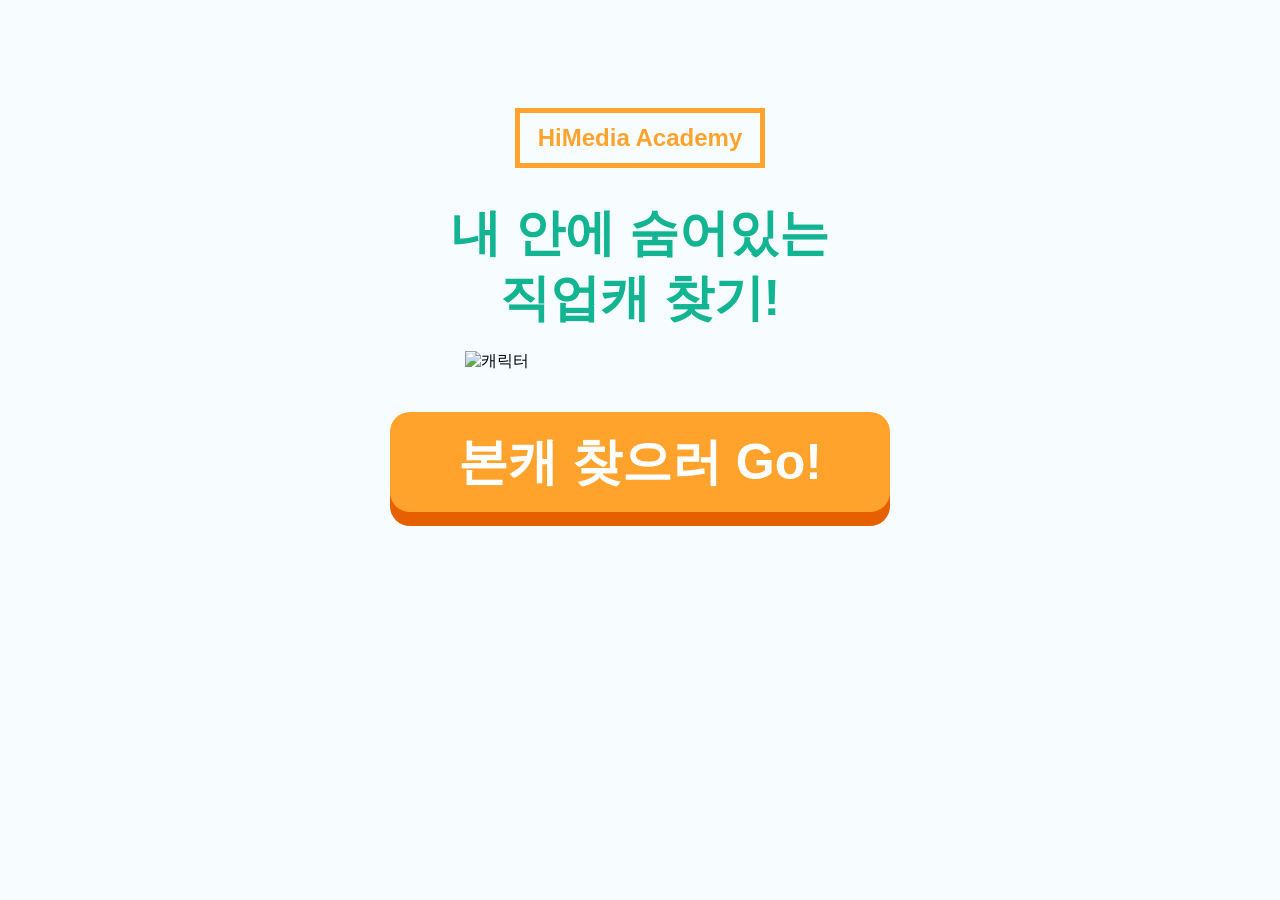
==== index.html @ fbc24400 "메인페이지 작업 완료" ====
<!DOCTYPE html>
<html lang="kr">
<head>
  <meta charset="UTF-8">
  <meta name="viewport" content="width=device-width, initial-scale=1.0">
  <!-- css 초기화, 구글에 reset .css cdn 으로 검색하기  -->
  <link rel="stylesheet" href="https://cdn.jsdelivr.net/npm/reset-css@5.0.2/reset.min.css" rel="stylesheet">
  <!-- 웹폰트 사용하기 -->
  <link rel="stylesheet" as="style" crossorigin href="https://cdn.jsdelivr.net/gh/orioncactus/pretendard@v1.3.9/dist/web/static/pretendard-dynamic-subset.min.css" />
  <!-- 사용자 정의 css 연결 -->
  <link rel="stylesheet" href="./css/common.css">
  <link rel="stylesheet" href="./css/home.css">
  <title>MBTI TEST APP</title>
</head>
<body>
  <h2 class="page-subtitle">
    HiMedia Academy
  </h2>
  <h1 class="page-title">
    내 안에 숨어있는<br>직업캐 찾기!
  </h1>
  <img src="./images/main_character.png" class="character" alt="캐릭터">
  <a href="./question.html" class="btn btn-orange">본캐 찾으러 Go!</a>
</body>
</html>
---- css/common.css ----
@import url("https://cdn.jsdelivr.net/gh/orioncactus/pretendard@v1.3.9/dist/web/variable/pretendardvariable-dynamic-subset.min.css");

body{
  font-family: "Pretendard Variable", sans-serif;
  word-break: keep-all;
  padding-top:80px;
  padding-bottom:80x;
}

img {
  display:block;
}

.page-title {
  font-size: 50px;
  font-weight:900;
  line-height:1.3;
  color:#13b491;
  text-align:center;
  margin-bottom:20px;
}

.page-subtitle {
  width:240px;
  height:50px;
  border:5px solid #ffa32d;
  font-size:24px;
  color:#ffa32d;
  margin-left:auto;
  margin-right:auto;
  margin-bottom:20px;

  /* 안에 글자 정렬 */
  display:flex;
  justify-content:center;
  align-items:center;
}

/* 앞으로 생성할 모든 버튼의 공통 적용 */
.btn {
  height:100px;
  max-width:500px;
  display:flex;
  justify-content:center;
  align-items:center;
  font-size:50px;
  font-weight:700;
  text-decoration:none;
  cursor:pointer;
  border-radius:20px;
  margin-bottom:40px;
  margin-left:auto;
  margin-right:auto;

  /* 애니메이션 효과 지정 */
  transition: all 0.3s ease;
}

.btn-orange {
  background:#ffa32d;
  color:#fff;
  box-shadow:0 14px 0 #e66000;;
}
.btn-orange:active {
  box-shadow:0 4px 0 #e66000;;
}
---- css/home.css ----
body{
  background:#f6fcff url('../images/main_bg.jpg') no-repeat center center / cover;
}

.character {
  width:100%;
  max-width:350px;
  margin-left:auto;
  margin-right:auto;
  margin-bottom: 40px;
}
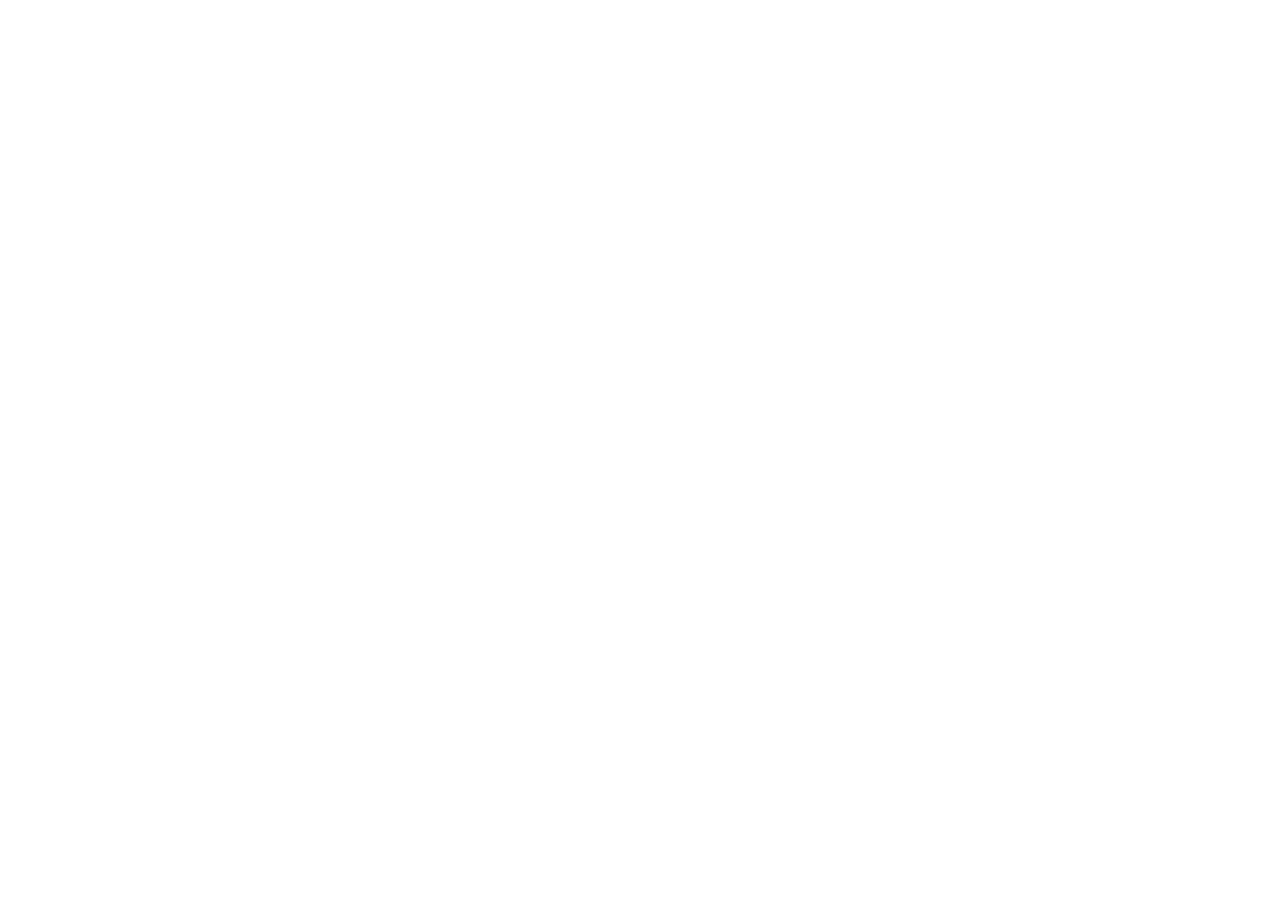
==== commit 23f7c252: "Add files via upload" ====
--- a/index.html
+++ b/index.html
@@ -1,25 +1 @@
-<!DOCTYPE html>
-<html lang="kr">
-<head>
-  <meta charset="UTF-8">
-  <meta name="viewport" content="width=device-width, initial-scale=1.0">
-  <!-- css 초기화, 구글에 reset .css cdn 으로 검색하기  -->
-  <link rel="stylesheet" href="https://cdn.jsdelivr.net/npm/reset-css@5.0.2/reset.min.css" rel="stylesheet">
-  <!-- 웹폰트 사용하기 -->
-  <link rel="stylesheet" as="style" crossorigin href="https://cdn.jsdelivr.net/gh/orioncactus/pretendard@v1.3.9/dist/web/static/pretendard-dynamic-subset.min.css" />
-  <!-- 사용자 정의 css 연결 -->
-  <link rel="stylesheet" href="./css/common.css">
-  <link rel="stylesheet" href="./css/home.css">
-  <title>MBTI TEST APP</title>
-</head>
-<body>
-  <h2 class="page-subtitle">
-    HiMedia Academy
-  </h2>
-  <h1 class="page-title">
-    내 안에 숨어있는<br>직업캐 찾기!
-  </h1>
-  <img src="./images/main_character.png" class="character" alt="캐릭터">
-  <a href="./question.html" class="btn btn-orange">본캐 찾으러 Go!</a>
-</body>
-</html>+<!doctype html><html lang="en"><head><meta charset="utf-8"/><link rel="icon" href="/favicon.ico"/><meta name="viewport" content="width=device-width,initial-scale=1"/><meta name="theme-color" content="#000000"/><meta name="description" content="Web site created using create-react-app"/><link rel="apple-touch-icon" href="/logo192.png"/><link rel="manifest" href="/manifest.json"/><title>React App</title><script defer="defer" src="/static/js/main.8a747cce.js"></script><link href="/static/css/main.49e081d5.css" rel="stylesheet"></head><body><noscript>You need to enable JavaScript to run this app.</noscript><div id="root"></div></body></html>
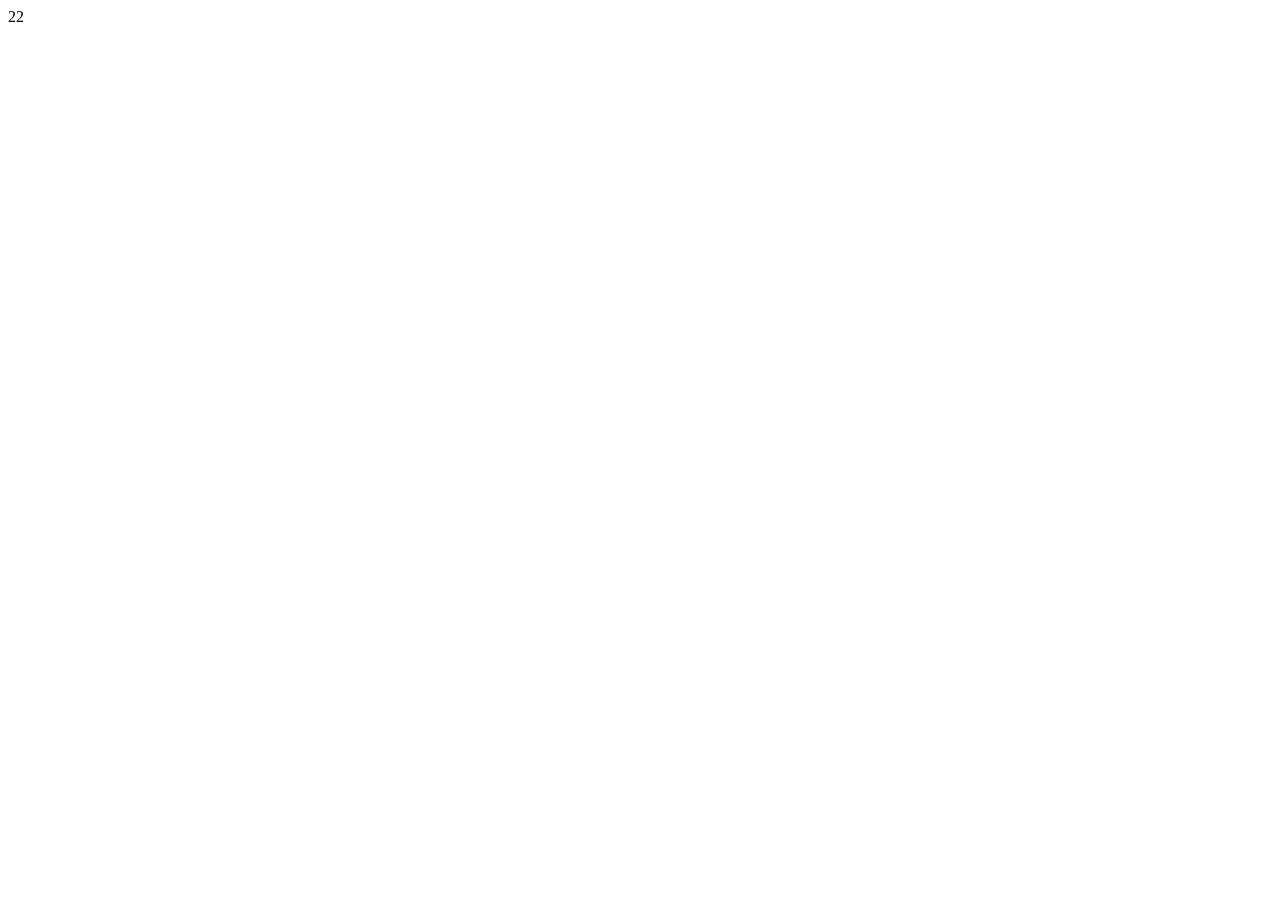
==== commit ddcf4747: "테스트" ====
--- a/index.html
+++ b/index.html
@@ -1 +1,28 @@
-<!doctype html><html lang="en"><head><meta charset="utf-8"/><link rel="icon" href="/favicon.ico"/><meta name="viewport" content="width=device-width,initial-scale=1"/><meta name="theme-color" content="#000000"/><meta name="description" content="Web site created using create-react-app"/><link rel="apple-touch-icon" href="/logo192.png"/><link rel="manifest" href="/manifest.json"/><title>React App</title><script defer="defer" src="/static/js/main.8a747cce.js"></script><link href="/static/css/main.49e081d5.css" rel="stylesheet"></head><body><noscript>You need to enable JavaScript to run this app.</noscript><div id="root"></div></body></html>+<!doctype html>
+<html lang="en">
+  <head>
+    <meta charset="UTF-8" />
+    <meta name="viewport" content="width=device-width, initial-scale=1.0" />
+    <!-- TODO: Set the document title to the name of your application -->
+    <title>프론트엔드 박세희 | 포트폴리오</title>
+    <meta name="description" content="Lovable Generated Project" />
+    <meta name="author" content="Lovable" />
+
+    <!-- TODO: Update og:title to match your application name -->
+    <meta property="og:title" content="Lovable App" />
+    <meta property="og:description" content="Lovable Generated Project" />
+    <meta property="og:type" content="website" />
+    <meta property="og:image" content="https://lovable.dev/opengraph-image-p98pqg.png" />
+
+    <meta name="twitter:card" content="summary_large_image" />
+    <meta name="twitter:site" content="@Lovable" />
+    <meta name="twitter:image" content="https://lovable.dev/opengraph-image-p98pqg.png" />
+  </head>
+
+  <body>
+    <div id="root"></div>
+    <script type="module" src="/src/main.tsx"></script>
+
+    22
+  </body>
+</html>
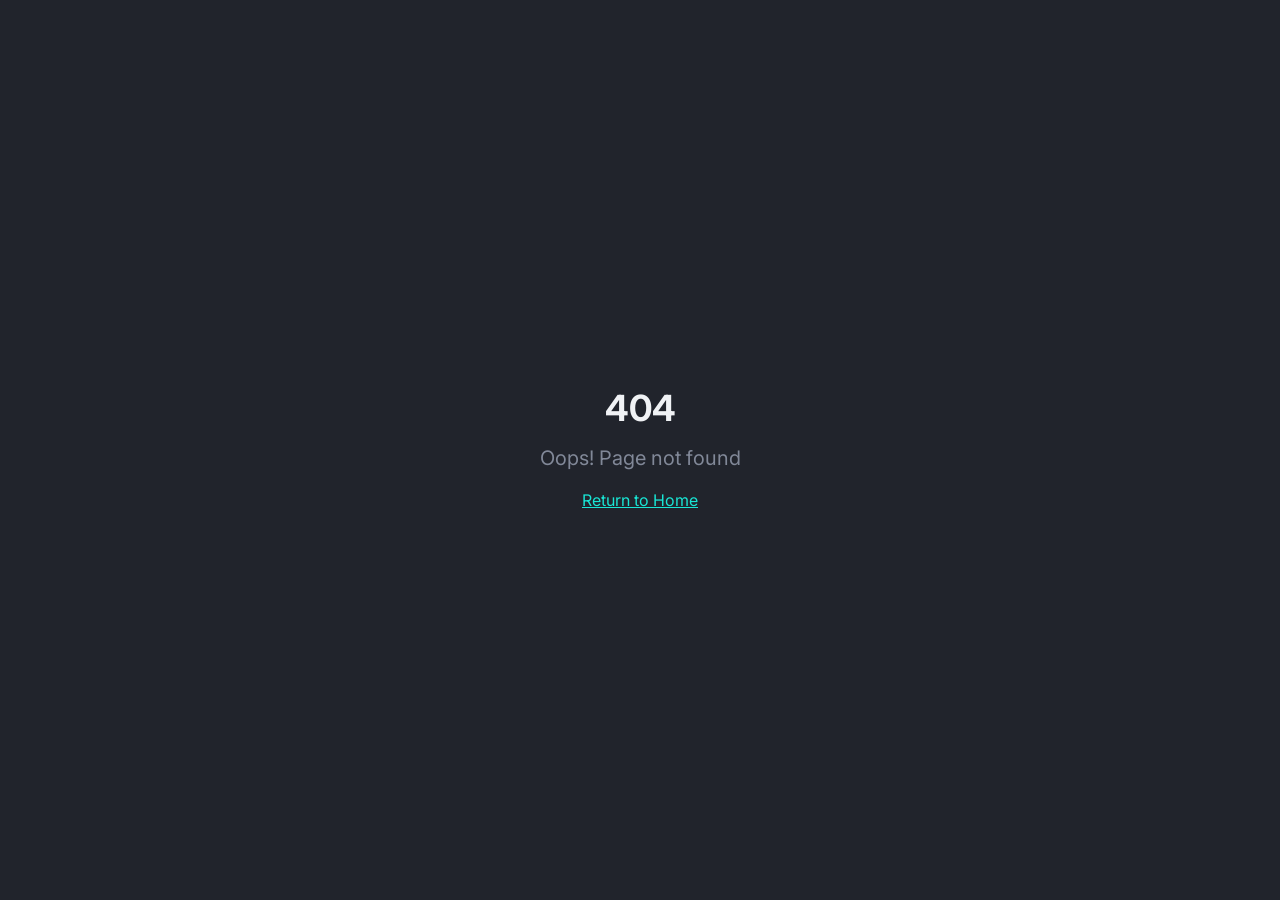
==== commit 6b0ef71a: "파일 업로드" ====
--- a/index.html
+++ b/index.html
@@ -1,28 +1,28 @@
-<!doctype html>
-<html lang="en">
-  <head>
-    <meta charset="UTF-8" />
-    <meta name="viewport" content="width=device-width, initial-scale=1.0" />
-    <!-- TODO: Set the document title to the name of your application -->
-    <title>프론트엔드 박세희 | 포트폴리오</title>
-    <meta name="description" content="Lovable Generated Project" />
-    <meta name="author" content="Lovable" />
-
-    <!-- TODO: Update og:title to match your application name -->
-    <meta property="og:title" content="Lovable App" />
-    <meta property="og:description" content="Lovable Generated Project" />
-    <meta property="og:type" content="website" />
-    <meta property="og:image" content="https://lovable.dev/opengraph-image-p98pqg.png" />
-
-    <meta name="twitter:card" content="summary_large_image" />
-    <meta name="twitter:site" content="@Lovable" />
-    <meta name="twitter:image" content="https://lovable.dev/opengraph-image-p98pqg.png" />
-  </head>
-
-  <body>
-    <div id="root"></div>
-    <script type="module" src="/src/main.tsx"></script>
-
-    22
-  </body>
-</html>
+<!doctype html>
+<html lang="en">
+  <head>
+    <meta charset="UTF-8" />
+    <meta name="viewport" content="width=device-width, initial-scale=1.0" />
+    <!-- TODO: Set the document title to the name of your application -->
+    <title>프론트엔드 박세희 | 포트폴리오</title>
+    <meta name="description" content="Lovable Generated Project" />
+    <meta name="author" content="Lovable" />
+
+    <!-- TODO: Update og:title to match your application name -->
+    <meta property="og:title" content="Lovable App" />
+    <meta property="og:description" content="Lovable Generated Project" />
+    <meta property="og:type" content="website" />
+    <meta property="og:image" content="https://lovable.dev/opengraph-image-p98pqg.png" />
+
+    <meta name="twitter:card" content="summary_large_image" />
+    <meta name="twitter:site" content="@Lovable" />
+    <meta name="twitter:image" content="https://lovable.dev/opengraph-image-p98pqg.png" />
+    <script type="module" crossorigin src="/assets/index-B6vOrugi.js"></script>
+    <link rel="stylesheet" crossorigin href="/assets/index-DRwrF8sv.css">
+  </head>
+
+  <body>
+    <div id="root"></div>+
+  </body>
+</html>
--- a/assets/index-DRwrF8sv.css
+++ b/assets/index-DRwrF8sv.css
@@ -0,0 +1 @@
+@import"https://fonts.googleapis.com/css2?family=JetBrains+Mono:wght@400;500;600;700&family=Inter:wght@300;400;500;600;700&display=swap";*,:before,:after{--tw-border-spacing-x: 0;--tw-border-spacing-y: 0;--tw-translate-x: 0;--tw-translate-y: 0;--tw-rotate: 0;--tw-skew-x: 0;--tw-skew-y: 0;--tw-scale-x: 1;--tw-scale-y: 1;--tw-pan-x: ;--tw-pan-y: ;--tw-pinch-zoom: ;--tw-scroll-snap-strictness: proximity;--tw-gradient-from-position: ;--tw-gradient-via-position: ;--tw-gradient-to-position: ;--tw-ordinal: ;--tw-slashed-zero: ;--tw-numeric-figure: ;--tw-numeric-spacing: ;--tw-numeric-fraction: ;--tw-ring-inset: ;--tw-ring-offset-width: 0px;--tw-ring-offset-color: #fff;--tw-ring-color: rgb(59 130 246 / .5);--tw-ring-offset-shadow: 0 0 #0000;--tw-ring-shadow: 0 0 #0000;--tw-shadow: 0 0 #0000;--tw-shadow-colored: 0 0 #0000;--tw-blur: ;--tw-brightness: ;--tw-contrast: ;--tw-grayscale: ;--tw-hue-rotate: ;--tw-invert: ;--tw-saturate: ;--tw-sepia: ;--tw-drop-shadow: ;--tw-backdrop-blur: ;--tw-backdrop-brightness: ;--tw-backdrop-contrast: ;--tw-backdrop-grayscale: ;--tw-backdrop-hue-rotate: ;--tw-backdrop-invert: ;--tw-backdrop-opacity: ;--tw-backdrop-saturate: ;--tw-backdrop-sepia: ;--tw-contain-size: ;--tw-contain-layout: ;--tw-contain-paint: ;--tw-contain-style: }::backdrop{--tw-border-spacing-x: 0;--tw-border-spacing-y: 0;--tw-translate-x: 0;--tw-translate-y: 0;--tw-rotate: 0;--tw-skew-x: 0;--tw-skew-y: 0;--tw-scale-x: 1;--tw-scale-y: 1;--tw-pan-x: ;--tw-pan-y: ;--tw-pinch-zoom: ;--tw-scroll-snap-strictness: proximity;--tw-gradient-from-position: ;--tw-gradient-via-position: ;--tw-gradient-to-position: ;--tw-ordinal: ;--tw-slashed-zero: ;--tw-numeric-figure: ;--tw-numeric-spacing: ;--tw-numeric-fraction: ;--tw-ring-inset: ;--tw-ring-offset-width: 0px;--tw-ring-offset-color: #fff;--tw-ring-color: rgb(59 130 246 / .5);--tw-ring-offset-shadow: 0 0 #0000;--tw-ring-shadow: 0 0 #0000;--tw-shadow: 0 0 #0000;--tw-shadow-colored: 0 0 #0000;--tw-blur: ;--tw-brightness: ;--tw-contrast: ;--tw-grayscale: ;--tw-hue-rotate: ;--tw-invert: ;--tw-saturate: ;--tw-sepia: ;--tw-drop-shadow: ;--tw-backdrop-blur: ;--tw-backdrop-brightness: ;--tw-backdrop-contrast: ;--tw-backdrop-grayscale: ;--tw-backdrop-hue-rotate: ;--tw-backdrop-invert: ;--tw-backdrop-opacity: ;--tw-backdrop-saturate: ;--tw-backdrop-sepia: ;--tw-contain-size: ;--tw-contain-layout: ;--tw-contain-paint: ;--tw-contain-style: }*,:before,:after{box-sizing:border-box;border-width:0;border-style:solid;border-color:#e5e7eb}:before,:after{--tw-content: ""}html,:host{line-height:1.5;-webkit-text-size-adjust:100%;-moz-tab-size:4;-o-tab-size:4;tab-size:4;font-family:Inter,sans-serif;font-feature-settings:normal;font-variation-settings:normal;-webkit-tap-highlight-color:transparent}body{margin:0;line-height:inherit}hr{height:0;color:inherit;border-top-width:1px}abbr:where([title]){-webkit-text-decoration:underline dotted;text-decoration:underline dotted}h1,h2,h3,h4,h5,h6{font-size:inherit;font-weight:inherit}a{color:inherit;text-decoration:inherit}b,strong{font-weight:bolder}code,kbd,samp,pre{font-family:JetBrains Mono,monospace;font-feature-settings:normal;font-variation-settings:normal;font-size:1em}small{font-size:80%}sub,sup{font-size:75%;line-height:0;position:relative;vertical-align:baseline}sub{bottom:-.25em}sup{top:-.5em}table{text-indent:0;border-color:inherit;border-collapse:collapse}button,input,optgroup,select,textarea{font-family:inherit;font-feature-settings:inherit;font-variation-settings:inherit;font-size:100%;font-weight:inherit;line-height:inherit;letter-spacing:inherit;color:inherit;margin:0;padding:0}button,select{text-transform:none}button,input:where([type=button]),input:where([type=reset]),input:where([type=submit]){-webkit-appearance:button;background-color:transparent;background-image:none}:-moz-focusring{outline:auto}:-moz-ui-invalid{box-shadow:none}progress{vertical-align:baseline}::-webkit-inner-spin-button,::-webkit-outer-spin-button{height:auto}[type=search]{-webkit-appearance:textfield;outline-offset:-2px}::-webkit-search-decoration{-webkit-appearance:none}::-webkit-file-upload-button{-webkit-appearance:button;font:inherit}summary{display:list-item}blockquote,dl,dd,h1,h2,h3,h4,h5,h6,hr,figure,p,pre{margin:0}fieldset{margin:0;padding:0}legend{padding:0}ol,ul,menu{list-style:none;margin:0;padding:0}dialog{padding:0}textarea{resize:vertical}input::-moz-placeholder,textarea::-moz-placeholder{opacity:1;color:#9ca3af}input::placeholder,textarea::placeholder{opacity:1;color:#9ca3af}button,[role=button]{cursor:pointer}:disabled{cursor:default}img,svg,video,canvas,audio,iframe,embed,object{display:block;vertical-align:middle}img,video{max-width:100%;height:auto}[hidden]:where(:not([hidden=until-found])){display:none}:root{--background: 220 20% 4%;--foreground: 210 20% 95%;--card: 220 20% 7%;--card-foreground: 210 20% 95%;--popover: 220 20% 7%;--popover-foreground: 210 20% 95%;--primary: 175 80% 50%;--primary-foreground: 220 20% 4%;--secondary: 220 20% 12%;--secondary-foreground: 210 20% 95%;--muted: 220 15% 15%;--muted-foreground: 220 10% 55%;--accent: 175 80% 50%;--accent-foreground: 220 20% 4%;--destructive: 0 84.2% 60.2%;--destructive-foreground: 210 40% 98%;--border: 220 15% 18%;--input: 220 15% 18%;--ring: 175 80% 50%;--radius: .75rem;--font-sans: "Inter", sans-serif;--font-mono: "JetBrains Mono", monospace;--gradient-accent: linear-gradient(135deg, hsl(175 80% 50%), hsl(200 80% 60%));--gradient-subtle: linear-gradient(180deg, hsl(220 20% 7%), hsl(220 20% 4%));--shadow-glow: 0 0 40px hsl(175 80% 50% / .15)}*{border-color:hsl(var(--border))}html{scroll-behavior:smooth}body{background-color:hsl(var(--background));font-family:Inter,sans-serif;color:hsl(var(--foreground));-webkit-font-smoothing:antialiased;-moz-osx-font-smoothing:grayscale;font-family:var(--font-sans)}.font-mono{font-family:var(--font-mono)}.text-gradient{-webkit-background-clip:text;background-clip:text;color:transparent;background-image:var(--gradient-accent)}.section-container{margin-left:auto;margin-right:auto;max-width:64rem;padding:6rem 1.5rem}.card-hover{transition-property:all;transition-timing-function:cubic-bezier(.4,0,.2,1);transition-duration:.3s;animation-duration:.3s}.card-hover:hover{border-color:hsl(var(--primary) / .5);--tw-shadow: 0 10px 15px -3px rgb(0 0 0 / .1), 0 4px 6px -4px rgb(0 0 0 / .1);--tw-shadow-colored: 0 10px 15px -3px var(--tw-shadow-color), 0 4px 6px -4px var(--tw-shadow-color);box-shadow:var(--tw-ring-offset-shadow, 0 0 #0000),var(--tw-ring-shadow, 0 0 #0000),var(--tw-shadow)}.card-hover:hover{box-shadow:var(--shadow-glow)}.nav-link{font-family:var(--font-mono);font-family:JetBrains Mono,monospace;font-size:.875rem;line-height:1.25rem;color:hsl(var(--muted-foreground));transition-property:color,background-color,border-color,text-decoration-color,fill,stroke;transition-timing-function:cubic-bezier(.4,0,.2,1);transition-duration:.2s;animation-duration:.2s}.nav-link:hover{color:hsl(var(--primary))}.skill-tag{font-family:var(--font-mono);border-radius:9999px;border-width:1px;border-color:hsl(var(--border));background-color:hsl(var(--secondary));padding:.5rem 1rem;font-family:JetBrains Mono,monospace;font-size:.875rem;line-height:1.25rem;color:hsl(var(--foreground))}.sr-only{position:absolute;width:1px;height:1px;padding:0;margin:-1px;overflow:hidden;clip:rect(0,0,0,0);white-space:nowrap;border-width:0}.pointer-events-none{pointer-events:none}.pointer-events-auto{pointer-events:auto}.visible{visibility:visible}.invisible{visibility:hidden}.fixed{position:fixed}.absolute{position:absolute}.relative{position:relative}.-inset-1{top:-.25rem;right:-.25rem;bottom:-.25rem;left:-.25rem}.inset-0{top:0;right:0;bottom:0;left:0}.inset-x-0{left:0;right:0}.inset-y-0{top:0;bottom:0}.-bottom-12{bottom:-3rem}.-left-12{left:-3rem}.-right-12{right:-3rem}.-top-12{top:-3rem}.bottom-0{bottom:0}.bottom-10{bottom:2.5rem}.left-0{left:0}.left-1{left:.25rem}.left-1\/2{left:50%}.left-2{left:.5rem}.left-\[50\%\]{left:50%}.right-0{right:0}.right-1{right:.25rem}.right-2{right:.5rem}.right-3{right:.75rem}.right-4{right:1rem}.top-0{top:0}.top-1\.5{top:.375rem}.top-1\/2{top:50%}.top-1\/4{top:25%}.top-2{top:.5rem}.top-3\.5{top:.875rem}.top-4{top:1rem}.top-\[1px\]{top:1px}.top-\[50\%\]{top:50%}.top-\[60\%\]{top:60%}.top-full{top:100%}.-z-10{z-index:-10}.z-10{z-index:10}.z-20{z-index:20}.z-50{z-index:50}.z-\[100\]{z-index:100}.z-\[1\]{z-index:1}.-mx-1{margin-left:-.25rem;margin-right:-.25rem}.mx-2{margin-left:.5rem;margin-right:.5rem}.mx-3\.5{margin-left:.875rem;margin-right:.875rem}.mx-auto{margin-left:auto;margin-right:auto}.my-0\.5{margin-top:.125rem;margin-bottom:.125rem}.my-1{margin-top:.25rem;margin-bottom:.25rem}.-ml-4{margin-left:-1rem}.-mt-4{margin-top:-1rem}.mb-1{margin-bottom:.25rem}.mb-12{margin-bottom:3rem}.mb-2{margin-bottom:.5rem}.mb-3{margin-bottom:.75rem}.mb-4{margin-bottom:1rem}.mb-6{margin-bottom:1.5rem}.mb-8{margin-bottom:2rem}.ml-1{margin-left:.25rem}.ml-auto{margin-left:auto}.mr-2{margin-right:.5rem}.mt-1\.5{margin-top:.375rem}.mt-2{margin-top:.5rem}.mt-24{margin-top:6rem}.mt-4{margin-top:1rem}.mt-8{margin-top:2rem}.mt-auto{margin-top:auto}.line-clamp-2{overflow:hidden;display:-webkit-box;-webkit-box-orient:vertical;-webkit-line-clamp:2}.block{display:block}.inline-block{display:inline-block}.flex{display:flex}.inline-flex{display:inline-flex}.table{display:table}.grid{display:grid}.hidden{display:none}.aspect-square{aspect-ratio:1 / 1}.aspect-video{aspect-ratio:16 / 9}.size-4{width:1rem;height:1rem}.h-1\.5{height:.375rem}.h-10{height:2.5rem}.h-11{height:2.75rem}.h-12{height:3rem}.h-2{height:.5rem}.h-2\.5{height:.625rem}.h-3{height:.75rem}.h-3\.5{height:.875rem}.h-4{height:1rem}.h-5{height:1.25rem}.h-6{height:1.5rem}.h-64{height:16rem}.h-7{height:1.75rem}.h-8{height:2rem}.h-9{height:2.25rem}.h-\[1px\]{height:1px}.h-\[600px\]{height:600px}.h-\[var\(--radix-navigation-menu-viewport-height\)\]{height:var(--radix-navigation-menu-viewport-height)}.h-\[var\(--radix-select-trigger-height\)\]{height:var(--radix-select-trigger-height)}.h-auto{height:auto}.h-full{height:100%}.h-px{height:1px}.h-svh{height:100svh}.max-h-96{max-height:24rem}.max-h-\[300px\]{max-height:300px}.max-h-screen{max-height:100vh}.min-h-0{min-height:0px}.min-h-\[80px\]{min-height:80px}.min-h-screen{min-height:100vh}.min-h-svh{min-height:100svh}.w-0{width:0px}.w-1{width:.25rem}.w-10{width:2.5rem}.w-11{width:2.75rem}.w-2{width:.5rem}.w-2\.5{width:.625rem}.w-3{width:.75rem}.w-3\.5{width:.875rem}.w-3\/4{width:75%}.w-4{width:1rem}.w-5{width:1.25rem}.w-6{width:1.5rem}.w-64{width:16rem}.w-7{width:1.75rem}.w-72{width:18rem}.w-8{width:2rem}.w-9{width:2.25rem}.w-\[--sidebar-width\]{width:var(--sidebar-width)}.w-\[100px\]{width:100px}.w-\[1px\]{width:1px}.w-\[600px\]{width:600px}.w-auto{width:auto}.w-full{width:100%}.w-max{width:-moz-max-content;width:max-content}.w-px{width:1px}.min-w-0{min-width:0px}.min-w-5{min-width:1.25rem}.min-w-\[12rem\]{min-width:12rem}.min-w-\[8rem\]{min-width:8rem}.min-w-\[var\(--radix-select-trigger-width\)\]{min-width:var(--radix-select-trigger-width)}.max-w-2xl{max-width:42rem}.max-w-5xl{max-width:64rem}.max-w-\[--skeleton-width\]{max-width:var(--skeleton-width)}.max-w-lg{max-width:32rem}.max-w-max{max-width:-moz-max-content;max-width:max-content}.flex-1{flex:1 1 0%}.shrink-0{flex-shrink:0}.grow{flex-grow:1}.grow-0{flex-grow:0}.basis-full{flex-basis:100%}.caption-bottom{caption-side:bottom}.border-collapse{border-collapse:collapse}.-translate-x-1\/2{--tw-translate-x: -50%;transform:translate(var(--tw-translate-x),var(--tw-translate-y)) rotate(var(--tw-rotate)) skew(var(--tw-skew-x)) skewY(var(--tw-skew-y)) scaleX(var(--tw-scale-x)) scaleY(var(--tw-scale-y))}.-translate-x-px{--tw-translate-x: -1px;transform:translate(var(--tw-translate-x),var(--tw-translate-y)) rotate(var(--tw-rotate)) skew(var(--tw-skew-x)) skewY(var(--tw-skew-y)) scaleX(var(--tw-scale-x)) scaleY(var(--tw-scale-y))}.-translate-y-1\/2{--tw-translate-y: -50%;transform:translate(var(--tw-translate-x),var(--tw-translate-y)) rotate(var(--tw-rotate)) skew(var(--tw-skew-x)) skewY(var(--tw-skew-y)) scaleX(var(--tw-scale-x)) scaleY(var(--tw-scale-y))}.translate-x-4{--tw-translate-x: 1rem;transform:translate(var(--tw-translate-x),var(--tw-translate-y)) rotate(var(--tw-rotate)) skew(var(--tw-skew-x)) skewY(var(--tw-skew-y)) scaleX(var(--tw-scale-x)) scaleY(var(--tw-scale-y))}.translate-x-\[-50\%\]{--tw-translate-x: -50%;transform:translate(var(--tw-translate-x),var(--tw-translate-y)) rotate(var(--tw-rotate)) skew(var(--tw-skew-x)) skewY(var(--tw-skew-y)) scaleX(var(--tw-scale-x)) scaleY(var(--tw-scale-y))}.translate-x-px{--tw-translate-x: 1px;transform:translate(var(--tw-translate-x),var(--tw-translate-y)) rotate(var(--tw-rotate)) skew(var(--tw-skew-x)) skewY(var(--tw-skew-y)) scaleX(var(--tw-scale-x)) scaleY(var(--tw-scale-y))}.translate-y-4{--tw-translate-y: 1rem;transform:translate(var(--tw-translate-x),var(--tw-translate-y)) rotate(var(--tw-rotate)) skew(var(--tw-skew-x)) skewY(var(--tw-skew-y)) scaleX(var(--tw-scale-x)) scaleY(var(--tw-scale-y))}.translate-y-\[-50\%\]{--tw-translate-y: -50%;transform:translate(var(--tw-translate-x),var(--tw-translate-y)) rotate(var(--tw-rotate)) skew(var(--tw-skew-x)) skewY(var(--tw-skew-y)) scaleX(var(--tw-scale-x)) scaleY(var(--tw-scale-y))}.rotate-45{--tw-rotate: 45deg;transform:translate(var(--tw-translate-x),var(--tw-translate-y)) rotate(var(--tw-rotate)) skew(var(--tw-skew-x)) skewY(var(--tw-skew-y)) scaleX(var(--tw-scale-x)) scaleY(var(--tw-scale-y))}.rotate-90{--tw-rotate: 90deg;transform:translate(var(--tw-translate-x),var(--tw-translate-y)) rotate(var(--tw-rotate)) skew(var(--tw-skew-x)) skewY(var(--tw-skew-y)) scaleX(var(--tw-scale-x)) scaleY(var(--tw-scale-y))}.transform{transform:translate(var(--tw-translate-x),var(--tw-translate-y)) rotate(var(--tw-rotate)) skew(var(--tw-skew-x)) skewY(var(--tw-skew-y)) scaleX(var(--tw-scale-x)) scaleY(var(--tw-scale-y))}@keyframes pulse{50%{opacity:.5}}.animate-pulse{animation:pulse 2s cubic-bezier(.4,0,.6,1) infinite}.cursor-default{cursor:default}.cursor-pointer{cursor:pointer}.touch-none{touch-action:none}.select-none{-webkit-user-select:none;-moz-user-select:none;user-select:none}.list-none{list-style-type:none}.grid-cols-2{grid-template-columns:repeat(2,minmax(0,1fr))}.flex-row{flex-direction:row}.flex-col{flex-direction:column}.flex-col-reverse{flex-direction:column-reverse}.flex-wrap{flex-wrap:wrap}.items-start{align-items:flex-start}.items-end{align-items:flex-end}.items-center{align-items:center}.items-stretch{align-items:stretch}.justify-center{justify-content:center}.justify-between{justify-content:space-between}.gap-1{gap:.25rem}.gap-1\.5{gap:.375rem}.gap-2{gap:.5rem}.gap-3{gap:.75rem}.gap-4{gap:1rem}.gap-6{gap:1.5rem}.gap-8{gap:2rem}.space-x-1>:not([hidden])~:not([hidden]){--tw-space-x-reverse: 0;margin-right:calc(.25rem * var(--tw-space-x-reverse));margin-left:calc(.25rem * calc(1 - var(--tw-space-x-reverse)))}.space-x-4>:not([hidden])~:not([hidden]){--tw-space-x-reverse: 0;margin-right:calc(1rem * var(--tw-space-x-reverse));margin-left:calc(1rem * calc(1 - var(--tw-space-x-reverse)))}.space-y-1>:not([hidden])~:not([hidden]){--tw-space-y-reverse: 0;margin-top:calc(.25rem * calc(1 - var(--tw-space-y-reverse)));margin-bottom:calc(.25rem * var(--tw-space-y-reverse))}.space-y-1\.5>:not([hidden])~:not([hidden]){--tw-space-y-reverse: 0;margin-top:calc(.375rem * calc(1 - var(--tw-space-y-reverse)));margin-bottom:calc(.375rem * var(--tw-space-y-reverse))}.space-y-16>:not([hidden])~:not([hidden]){--tw-space-y-reverse: 0;margin-top:calc(4rem * calc(1 - var(--tw-space-y-reverse)));margin-bottom:calc(4rem * var(--tw-space-y-reverse))}.space-y-2>:not([hidden])~:not([hidden]){--tw-space-y-reverse: 0;margin-top:calc(.5rem * calc(1 - var(--tw-space-y-reverse)));margin-bottom:calc(.5rem * var(--tw-space-y-reverse))}.space-y-3>:not([hidden])~:not([hidden]){--tw-space-y-reverse: 0;margin-top:calc(.75rem * calc(1 - var(--tw-space-y-reverse)));margin-bottom:calc(.75rem * var(--tw-space-y-reverse))}.space-y-4>:not([hidden])~:not([hidden]){--tw-space-y-reverse: 0;margin-top:calc(1rem * calc(1 - var(--tw-space-y-reverse)));margin-bottom:calc(1rem * var(--tw-space-y-reverse))}.overflow-auto{overflow:auto}.overflow-hidden{overflow:hidden}.overflow-y-auto{overflow-y:auto}.overflow-x-hidden{overflow-x:hidden}.whitespace-nowrap{white-space:nowrap}.break-words{overflow-wrap:break-word}.rounded{border-radius:.25rem}.rounded-\[2px\]{border-radius:2px}.rounded-\[inherit\]{border-radius:inherit}.rounded-full{border-radius:9999px}.rounded-lg{border-radius:var(--radius)}.rounded-md{border-radius:calc(var(--radius) - 2px)}.rounded-sm{border-radius:calc(var(--radius) - 4px)}.rounded-t-\[10px\]{border-top-left-radius:10px;border-top-right-radius:10px}.rounded-tl-sm{border-top-left-radius:calc(var(--radius) - 4px)}.border{border-width:1px}.border-2{border-width:2px}.border-\[1\.5px\]{border-width:1.5px}.border-y{border-top-width:1px;border-bottom-width:1px}.border-b{border-bottom-width:1px}.border-l{border-left-width:1px}.border-r{border-right-width:1px}.border-t{border-top-width:1px}.border-dashed{border-style:dashed}.border-\[--color-border\]{border-color:var(--color-border)}.border-border{border-color:hsl(var(--border))}.border-border\/50{border-color:hsl(var(--border) / .5)}.border-destructive{border-color:hsl(var(--destructive))}.border-destructive\/50{border-color:hsl(var(--destructive) / .5)}.border-input{border-color:hsl(var(--input))}.border-primary{border-color:hsl(var(--primary))}.border-primary\/30{border-color:hsl(var(--primary) / .3)}.border-transparent{border-color:transparent}.border-l-transparent{border-left-color:transparent}.border-t-transparent{border-top-color:transparent}.bg-\[--color-bg\]{background-color:var(--color-bg)}.bg-accent{background-color:hsl(var(--accent))}.bg-background{background-color:hsl(var(--background))}.bg-background\/80{background-color:hsl(var(--background) / .8)}.bg-black\/80{background-color:#000c}.bg-border{background-color:hsl(var(--border))}.bg-card{background-color:hsl(var(--card))}.bg-card\/50{background-color:hsl(var(--card) / .5)}.bg-destructive{background-color:hsl(var(--destructive))}.bg-foreground{background-color:hsl(var(--foreground))}.bg-muted{background-color:hsl(var(--muted))}.bg-muted\/50{background-color:hsl(var(--muted) / .5)}.bg-popover{background-color:hsl(var(--popover))}.bg-primary{background-color:hsl(var(--primary))}.bg-primary\/10{background-color:hsl(var(--primary) / .1)}.bg-secondary{background-color:hsl(var(--secondary))}.bg-secondary\/30{background-color:hsl(var(--secondary) / .3)}.bg-transparent{background-color:transparent}.bg-gradient-to-br{background-image:linear-gradient(to bottom right,var(--tw-gradient-stops))}.bg-gradient-to-r{background-image:linear-gradient(to right,var(--tw-gradient-stops))}.bg-gradient-to-t{background-image:linear-gradient(to top,var(--tw-gradient-stops))}.from-black\/60{--tw-gradient-from: rgb(0 0 0 / .6) var(--tw-gradient-from-position);--tw-gradient-to: rgb(0 0 0 / 0) var(--tw-gradient-to-position);--tw-gradient-stops: var(--tw-gradient-from), var(--tw-gradient-to)}.from-cyan-500\/20{--tw-gradient-from: rgb(6 182 212 / .2) var(--tw-gradient-from-position);--tw-gradient-to: rgb(6 182 212 / 0) var(--tw-gradient-to-position);--tw-gradient-stops: var(--tw-gradient-from), var(--tw-gradient-to)}.from-emerald-500\/20{--tw-gradient-from: rgb(16 185 129 / .2) var(--tw-gradient-from-position);--tw-gradient-to: rgb(16 185 129 / 0) var(--tw-gradient-to-position);--tw-gradient-stops: var(--tw-gradient-from), var(--tw-gradient-to)}.from-primary\/20{--tw-gradient-from: hsl(var(--primary) / .2) var(--tw-gradient-from-position);--tw-gradient-to: hsl(var(--primary) / 0) var(--tw-gradient-to-position);--tw-gradient-stops: var(--tw-gradient-from), var(--tw-gradient-to)}.via-black\/0{--tw-gradient-to: rgb(0 0 0 / 0) var(--tw-gradient-to-position);--tw-gradient-stops: var(--tw-gradient-from), rgb(0 0 0 / 0) var(--tw-gradient-via-position), var(--tw-gradient-to)}.to-black\/0{--tw-gradient-to: rgb(0 0 0 / 0) var(--tw-gradient-to-position)}.to-blue-500\/20{--tw-gradient-to: rgb(59 130 246 / .2) var(--tw-gradient-to-position)}.to-teal-500\/20{--tw-gradient-to: rgb(20 184 166 / .2) var(--tw-gradient-to-position)}.to-transparent{--tw-gradient-to: transparent var(--tw-gradient-to-position)}.fill-current{fill:currentColor}.object-cover{-o-object-fit:cover;object-fit:cover}.p-0{padding:0}.p-1{padding:.25rem}.p-2{padding:.5rem}.p-3{padding:.75rem}.p-4{padding:1rem}.p-6{padding:1.5rem}.p-\[1px\]{padding:1px}.px-1{padding-left:.25rem;padding-right:.25rem}.px-10{padding-left:2.5rem;padding-right:2.5rem}.px-2{padding-left:.5rem;padding-right:.5rem}.px-2\.5{padding-left:.625rem;padding-right:.625rem}.px-3{padding-left:.75rem;padding-right:.75rem}.px-4{padding-left:1rem;padding-right:1rem}.px-5{padding-left:1.25rem;padding-right:1.25rem}.px-6{padding-left:1.5rem;padding-right:1.5rem}.px-8{padding-left:2rem;padding-right:2rem}.py-0\.5{padding-top:.125rem;padding-bottom:.125rem}.py-1{padding-top:.25rem;padding-bottom:.25rem}.py-1\.5{padding-top:.375rem;padding-bottom:.375rem}.py-2{padding-top:.5rem;padding-bottom:.5rem}.py-24{padding-top:6rem;padding-bottom:6rem}.py-3{padding-top:.75rem;padding-bottom:.75rem}.py-4{padding-top:1rem;padding-bottom:1rem}.py-6{padding-top:1.5rem;padding-bottom:1.5rem}.py-8{padding-top:2rem;padding-bottom:2rem}.pb-3{padding-bottom:.75rem}.pb-4{padding-bottom:1rem}.pl-2\.5{padding-left:.625rem}.pl-4{padding-left:1rem}.pl-8{padding-left:2rem}.pr-2{padding-right:.5rem}.pr-2\.5{padding-right:.625rem}.pr-8{padding-right:2rem}.pt-0{padding-top:0}.pt-1{padding-top:.25rem}.pt-3{padding-top:.75rem}.pt-4{padding-top:1rem}.text-left{text-align:left}.text-center{text-align:center}.align-middle{vertical-align:middle}.font-mono{font-family:JetBrains Mono,monospace}.text-2xl{font-size:1.5rem;line-height:2rem}.text-3xl{font-size:1.875rem;line-height:2.25rem}.text-4xl{font-size:2.25rem;line-height:2.5rem}.text-5xl{font-size:3rem;line-height:1}.text-6xl{font-size:3.75rem;line-height:1}.text-\[0\.8rem\]{font-size:.8rem}.text-base{font-size:1rem;line-height:1.5rem}.text-lg{font-size:1.125rem;line-height:1.75rem}.text-sm{font-size:.875rem;line-height:1.25rem}.text-xl{font-size:1.25rem;line-height:1.75rem}.text-xs{font-size:.75rem;line-height:1rem}.font-bold{font-weight:700}.font-medium{font-weight:500}.font-normal{font-weight:400}.font-semibold{font-weight:600}.tabular-nums{--tw-numeric-spacing: tabular-nums;font-variant-numeric:var(--tw-ordinal) var(--tw-slashed-zero) var(--tw-numeric-figure) var(--tw-numeric-spacing) var(--tw-numeric-fraction)}.leading-none{line-height:1}.leading-relaxed{line-height:1.625}.tracking-tight{letter-spacing:-.025em}.tracking-widest{letter-spacing:.1em}.text-accent-foreground{color:hsl(var(--accent-foreground))}.text-card-foreground{color:hsl(var(--card-foreground))}.text-current{color:currentColor}.text-destructive{color:hsl(var(--destructive))}.text-destructive-foreground{color:hsl(var(--destructive-foreground))}.text-foreground{color:hsl(var(--foreground))}.text-foreground\/50{color:hsl(var(--foreground) / .5)}.text-muted-foreground{color:hsl(var(--muted-foreground))}.text-muted-foreground\/60{color:hsl(var(--muted-foreground) / .6)}.text-popover-foreground{color:hsl(var(--popover-foreground))}.text-primary{color:hsl(var(--primary))}.text-primary-foreground{color:hsl(var(--primary-foreground))}.text-primary\/30{color:hsl(var(--primary) / .3)}.text-primary\/80{color:hsl(var(--primary) / .8)}.text-primary\/90{color:hsl(var(--primary) / .9)}.text-secondary-foreground{color:hsl(var(--secondary-foreground))}.underline{text-decoration-line:underline}.underline-offset-4{text-underline-offset:4px}.opacity-0{opacity:0}.opacity-50{opacity:.5}.opacity-60{opacity:.6}.opacity-70{opacity:.7}.opacity-90{opacity:.9}.shadow-\[0_0_0_1px_hsl\(var\(--sidebar-border\)\)\]{--tw-shadow: 0 0 0 1px hsl(var(--sidebar-border));--tw-shadow-colored: 0 0 0 1px var(--tw-shadow-color);box-shadow:var(--tw-ring-offset-shadow, 0 0 #0000),var(--tw-ring-shadow, 0 0 #0000),var(--tw-shadow)}.shadow-lg{--tw-shadow: 0 10px 15px -3px rgb(0 0 0 / .1), 0 4px 6px -4px rgb(0 0 0 / .1);--tw-shadow-colored: 0 10px 15px -3px var(--tw-shadow-color), 0 4px 6px -4px var(--tw-shadow-color);box-shadow:var(--tw-ring-offset-shadow, 0 0 #0000),var(--tw-ring-shadow, 0 0 #0000),var(--tw-shadow)}.shadow-md{--tw-shadow: 0 4px 6px -1px rgb(0 0 0 / .1), 0 2px 4px -2px rgb(0 0 0 / .1);--tw-shadow-colored: 0 4px 6px -1px var(--tw-shadow-color), 0 2px 4px -2px var(--tw-shadow-color);box-shadow:var(--tw-ring-offset-shadow, 0 0 #0000),var(--tw-ring-shadow, 0 0 #0000),var(--tw-shadow)}.shadow-none{--tw-shadow: 0 0 #0000;--tw-shadow-colored: 0 0 #0000;box-shadow:var(--tw-ring-offset-shadow, 0 0 #0000),var(--tw-ring-shadow, 0 0 #0000),var(--tw-shadow)}.shadow-sm{--tw-shadow: 0 1px 2px 0 rgb(0 0 0 / .05);--tw-shadow-colored: 0 1px 2px 0 var(--tw-shadow-color);box-shadow:var(--tw-ring-offset-shadow, 0 0 #0000),var(--tw-ring-shadow, 0 0 #0000),var(--tw-shadow)}.shadow-xl{--tw-shadow: 0 20px 25px -5px rgb(0 0 0 / .1), 0 8px 10px -6px rgb(0 0 0 / .1);--tw-shadow-colored: 0 20px 25px -5px var(--tw-shadow-color), 0 8px 10px -6px var(--tw-shadow-color);box-shadow:var(--tw-ring-offset-shadow, 0 0 #0000),var(--tw-ring-shadow, 0 0 #0000),var(--tw-shadow)}.outline-none{outline:2px solid transparent;outline-offset:2px}.outline{outline-style:solid}.ring-0{--tw-ring-offset-shadow: var(--tw-ring-inset) 0 0 0 var(--tw-ring-offset-width) var(--tw-ring-offset-color);--tw-ring-shadow: var(--tw-ring-inset) 0 0 0 calc(0px + var(--tw-ring-offset-width)) var(--tw-ring-color);box-shadow:var(--tw-ring-offset-shadow),var(--tw-ring-shadow),var(--tw-shadow, 0 0 #0000)}.ring-2{--tw-ring-offset-shadow: var(--tw-ring-inset) 0 0 0 var(--tw-ring-offset-width) var(--tw-ring-offset-color);--tw-ring-shadow: var(--tw-ring-inset) 0 0 0 calc(2px + var(--tw-ring-offset-width)) var(--tw-ring-color);box-shadow:var(--tw-ring-offset-shadow),var(--tw-ring-shadow),var(--tw-shadow, 0 0 #0000)}.ring-ring{--tw-ring-color: hsl(var(--ring))}.ring-offset-background{--tw-ring-offset-color: hsl(var(--background))}.blur-\[120px\]{--tw-blur: blur(120px);filter:var(--tw-blur) var(--tw-brightness) var(--tw-contrast) var(--tw-grayscale) var(--tw-hue-rotate) var(--tw-invert) var(--tw-saturate) var(--tw-sepia) var(--tw-drop-shadow)}.blur-xl{--tw-blur: blur(24px);filter:var(--tw-blur) var(--tw-brightness) var(--tw-contrast) var(--tw-grayscale) var(--tw-hue-rotate) var(--tw-invert) var(--tw-saturate) var(--tw-sepia) var(--tw-drop-shadow)}.filter{filter:var(--tw-blur) var(--tw-brightness) var(--tw-contrast) var(--tw-grayscale) var(--tw-hue-rotate) var(--tw-invert) var(--tw-saturate) var(--tw-sepia) var(--tw-drop-shadow)}.backdrop-blur-md{--tw-backdrop-blur: blur(12px);-webkit-backdrop-filter:var(--tw-backdrop-blur) var(--tw-backdrop-brightness) var(--tw-backdrop-contrast) var(--tw-backdrop-grayscale) var(--tw-backdrop-hue-rotate) var(--tw-backdrop-invert) var(--tw-backdrop-opacity) var(--tw-backdrop-saturate) var(--tw-backdrop-sepia);backdrop-filter:var(--tw-backdrop-blur) var(--tw-backdrop-brightness) var(--tw-backdrop-contrast) var(--tw-backdrop-grayscale) var(--tw-backdrop-hue-rotate) var(--tw-backdrop-invert) var(--tw-backdrop-opacity) var(--tw-backdrop-saturate) var(--tw-backdrop-sepia)}.transition{transition-property:color,background-color,border-color,text-decoration-color,fill,stroke,opacity,box-shadow,transform,filter,-webkit-backdrop-filter;transition-property:color,background-color,border-color,text-decoration-color,fill,stroke,opacity,box-shadow,transform,filter,backdrop-filter;transition-property:color,background-color,border-color,text-decoration-color,fill,stroke,opacity,box-shadow,transform,filter,backdrop-filter,-webkit-backdrop-filter;transition-timing-function:cubic-bezier(.4,0,.2,1);transition-duration:.15s}.transition-\[left\,right\,width\]{transition-property:left,right,width;transition-timing-function:cubic-bezier(.4,0,.2,1);transition-duration:.15s}.transition-\[margin\,opa\]{transition-property:margin,opa;transition-timing-function:cubic-bezier(.4,0,.2,1);transition-duration:.15s}.transition-\[width\,height\,padding\]{transition-property:width,height,padding;transition-timing-function:cubic-bezier(.4,0,.2,1);transition-duration:.15s}.transition-\[width\]{transition-property:width;transition-timing-function:cubic-bezier(.4,0,.2,1);transition-duration:.15s}.transition-all{transition-property:all;transition-timing-function:cubic-bezier(.4,0,.2,1);transition-duration:.15s}.transition-colors{transition-property:color,background-color,border-color,text-decoration-color,fill,stroke;transition-timing-function:cubic-bezier(.4,0,.2,1);transition-duration:.15s}.transition-opacity{transition-property:opacity;transition-timing-function:cubic-bezier(.4,0,.2,1);transition-duration:.15s}.transition-transform{transition-property:transform;transition-timing-function:cubic-bezier(.4,0,.2,1);transition-duration:.15s}.duration-1000{transition-duration:1s}.duration-200{transition-duration:.2s}.duration-300{transition-duration:.3s}.duration-500{transition-duration:.5s}.ease-in-out{transition-timing-function:cubic-bezier(.4,0,.2,1)}.ease-linear{transition-timing-function:linear}@keyframes enter{0%{opacity:var(--tw-enter-opacity, 1);transform:translate3d(var(--tw-enter-translate-x, 0),var(--tw-enter-translate-y, 0),0) scale3d(var(--tw-enter-scale, 1),var(--tw-enter-scale, 1),var(--tw-enter-scale, 1)) rotate(var(--tw-enter-rotate, 0))}}@keyframes exit{to{opacity:var(--tw-exit-opacity, 1);transform:translate3d(var(--tw-exit-translate-x, 0),var(--tw-exit-translate-y, 0),0) scale3d(var(--tw-exit-scale, 1),var(--tw-exit-scale, 1),var(--tw-exit-scale, 1)) rotate(var(--tw-exit-rotate, 0))}}.animate-in{animation-name:enter;animation-duration:.15s;--tw-enter-opacity: initial;--tw-enter-scale: initial;--tw-enter-rotate: initial;--tw-enter-translate-x: initial;--tw-enter-translate-y: initial}.fade-in-0{--tw-enter-opacity: 0}.fade-in-80{--tw-enter-opacity: .8}.zoom-in-95{--tw-enter-scale: .95}.duration-1000{animation-duration:1s}.duration-200{animation-duration:.2s}.duration-300{animation-duration:.3s}.duration-500{animation-duration:.5s}.ease-in-out{animation-timing-function:cubic-bezier(.4,0,.2,1)}.ease-linear{animation-timing-function:linear}.file\:border-0::file-selector-button{border-width:0px}.file\:bg-transparent::file-selector-button{background-color:transparent}.file\:text-sm::file-selector-button{font-size:.875rem;line-height:1.25rem}.file\:font-medium::file-selector-button{font-weight:500}.file\:text-foreground::file-selector-button{color:hsl(var(--foreground))}.placeholder\:text-muted-foreground::-moz-placeholder{color:hsl(var(--muted-foreground))}.placeholder\:text-muted-foreground::placeholder{color:hsl(var(--muted-foreground))}.after\:absolute:after{content:var(--tw-content);position:absolute}.after\:-inset-2:after{content:var(--tw-content);top:-.5rem;right:-.5rem;bottom:-.5rem;left:-.5rem}.after\:inset-y-0:after{content:var(--tw-content);top:0;bottom:0}.after\:left-1\/2:after{content:var(--tw-content);left:50%}.after\:w-1:after{content:var(--tw-content);width:.25rem}.after\:w-\[2px\]:after{content:var(--tw-content);width:2px}.after\:-translate-x-1\/2:after{content:var(--tw-content);--tw-translate-x: -50%;transform:translate(var(--tw-translate-x),var(--tw-translate-y)) rotate(var(--tw-rotate)) skew(var(--tw-skew-x)) skewY(var(--tw-skew-y)) scaleX(var(--tw-scale-x)) scaleY(var(--tw-scale-y))}.first\:rounded-l-md:first-child{border-top-left-radius:calc(var(--radius) - 2px);border-bottom-left-radius:calc(var(--radius) - 2px)}.first\:border-l:first-child{border-left-width:1px}.last\:rounded-r-md:last-child{border-top-right-radius:calc(var(--radius) - 2px);border-bottom-right-radius:calc(var(--radius) - 2px)}.focus-within\:relative:focus-within{position:relative}.focus-within\:z-20:focus-within{z-index:20}.hover\:border-primary\/50:hover{border-color:hsl(var(--primary) / .5)}.hover\:bg-accent:hover{background-color:hsl(var(--accent))}.hover\:bg-destructive\/80:hover{background-color:hsl(var(--destructive) / .8)}.hover\:bg-destructive\/90:hover{background-color:hsl(var(--destructive) / .9)}.hover\:bg-muted:hover{background-color:hsl(var(--muted))}.hover\:bg-muted\/50:hover{background-color:hsl(var(--muted) / .5)}.hover\:bg-primary:hover{background-color:hsl(var(--primary))}.hover\:bg-primary\/80:hover{background-color:hsl(var(--primary) / .8)}.hover\:bg-primary\/90:hover{background-color:hsl(var(--primary) / .9)}.hover\:bg-secondary:hover{background-color:hsl(var(--secondary))}.hover\:bg-secondary\/80:hover{background-color:hsl(var(--secondary) / .8)}.hover\:text-accent-foreground:hover{color:hsl(var(--accent-foreground))}.hover\:text-foreground:hover{color:hsl(var(--foreground))}.hover\:text-muted-foreground:hover{color:hsl(var(--muted-foreground))}.hover\:text-primary:hover{color:hsl(var(--primary))}.hover\:text-primary-foreground:hover{color:hsl(var(--primary-foreground))}.hover\:text-primary\/90:hover{color:hsl(var(--primary) / .9)}.hover\:underline:hover{text-decoration-line:underline}.hover\:opacity-100:hover{opacity:1}.hover\:opacity-90:hover{opacity:.9}.hover\:shadow-\[0_0_0_1px_hsl\(var\(--sidebar-accent\)\)\]:hover{--tw-shadow: 0 0 0 1px hsl(var(--sidebar-accent));--tw-shadow-colored: 0 0 0 1px var(--tw-shadow-color);box-shadow:var(--tw-ring-offset-shadow, 0 0 #0000),var(--tw-ring-shadow, 0 0 #0000),var(--tw-shadow)}.focus\:bg-accent:focus{background-color:hsl(var(--accent))}.focus\:bg-primary:focus{background-color:hsl(var(--primary))}.focus\:text-accent-foreground:focus{color:hsl(var(--accent-foreground))}.focus\:text-primary-foreground:focus{color:hsl(var(--primary-foreground))}.focus\:opacity-100:focus{opacity:1}.focus\:outline-none:focus{outline:2px solid transparent;outline-offset:2px}.focus\:ring-2:focus{--tw-ring-offset-shadow: var(--tw-ring-inset) 0 0 0 var(--tw-ring-offset-width) var(--tw-ring-offset-color);--tw-ring-shadow: var(--tw-ring-inset) 0 0 0 calc(2px + var(--tw-ring-offset-width)) var(--tw-ring-color);box-shadow:var(--tw-ring-offset-shadow),var(--tw-ring-shadow),var(--tw-shadow, 0 0 #0000)}.focus\:ring-ring:focus{--tw-ring-color: hsl(var(--ring))}.focus\:ring-offset-2:focus{--tw-ring-offset-width: 2px}.focus-visible\:outline-none:focus-visible{outline:2px solid transparent;outline-offset:2px}.focus-visible\:ring-1:focus-visible{--tw-ring-offset-shadow: var(--tw-ring-inset) 0 0 0 var(--tw-ring-offset-width) var(--tw-ring-offset-color);--tw-ring-shadow: var(--tw-ring-inset) 0 0 0 calc(1px + var(--tw-ring-offset-width)) var(--tw-ring-color);box-shadow:var(--tw-ring-offset-shadow),var(--tw-ring-shadow),var(--tw-shadow, 0 0 #0000)}.focus-visible\:ring-2:focus-visible{--tw-ring-offset-shadow: var(--tw-ring-inset) 0 0 0 var(--tw-ring-offset-width) var(--tw-ring-offset-color);--tw-ring-shadow: var(--tw-ring-inset) 0 0 0 calc(2px + var(--tw-ring-offset-width)) var(--tw-ring-color);box-shadow:var(--tw-ring-offset-shadow),var(--tw-ring-shadow),var(--tw-shadow, 0 0 #0000)}.focus-visible\:ring-ring:focus-visible{--tw-ring-color: hsl(var(--ring))}.focus-visible\:ring-offset-1:focus-visible{--tw-ring-offset-width: 1px}.focus-visible\:ring-offset-2:focus-visible{--tw-ring-offset-width: 2px}.focus-visible\:ring-offset-background:focus-visible{--tw-ring-offset-color: hsl(var(--background))}.disabled\:pointer-events-none:disabled{pointer-events:none}.disabled\:cursor-not-allowed:disabled{cursor:not-allowed}.disabled\:opacity-50:disabled{opacity:.5}.group\/menu-item:focus-within .group-focus-within\/menu-item\:opacity-100{opacity:1}.group:hover .group-hover\:translate-x-1{--tw-translate-x: .25rem;transform:translate(var(--tw-translate-x),var(--tw-translate-y)) rotate(var(--tw-rotate)) skew(var(--tw-skew-x)) skewY(var(--tw-skew-y)) scaleX(var(--tw-scale-x)) scaleY(var(--tw-scale-y))}.group\/theme:hover .group-hover\/theme\:scale-110{--tw-scale-x: 1.1;--tw-scale-y: 1.1;transform:translate(var(--tw-translate-x),var(--tw-translate-y)) rotate(var(--tw-rotate)) skew(var(--tw-skew-x)) skewY(var(--tw-skew-y)) scaleX(var(--tw-scale-x)) scaleY(var(--tw-scale-y))}.group:hover .group-hover\:scale-105{--tw-scale-x: 1.05;--tw-scale-y: 1.05;transform:translate(var(--tw-translate-x),var(--tw-translate-y)) rotate(var(--tw-rotate)) skew(var(--tw-skew-x)) skewY(var(--tw-skew-y)) scaleX(var(--tw-scale-x)) scaleY(var(--tw-scale-y))}.group:hover .group-hover\:text-primary{color:hsl(var(--primary))}.group\/menu-item:hover .group-hover\/menu-item\:opacity-100,.group\/theme:hover .group-hover\/theme\:opacity-100,.group:hover .group-hover\:opacity-100{opacity:1}.group.destructive .group-\[\.destructive\]\:border-muted\/40{border-color:hsl(var(--muted) / .4)}.group.toaster .group-\[\.toaster\]\:border-border{border-color:hsl(var(--border))}.group.toast .group-\[\.toast\]\:bg-muted{background-color:hsl(var(--muted))}.group.toast .group-\[\.toast\]\:bg-primary{background-color:hsl(var(--primary))}.group.toaster .group-\[\.toaster\]\:bg-background{background-color:hsl(var(--background))}.group.destructive .group-\[\.destructive\]\:text-red-300{--tw-text-opacity: 1;color:rgb(252 165 165 / var(--tw-text-opacity, 1))}.group.toast .group-\[\.toast\]\:text-muted-foreground{color:hsl(var(--muted-foreground))}.group.toast .group-\[\.toast\]\:text-primary-foreground{color:hsl(var(--primary-foreground))}.group.toaster .group-\[\.toaster\]\:text-foreground{color:hsl(var(--foreground))}.group.toaster .group-\[\.toaster\]\:shadow-lg{--tw-shadow: 0 10px 15px -3px rgb(0 0 0 / .1), 0 4px 6px -4px rgb(0 0 0 / .1);--tw-shadow-colored: 0 10px 15px -3px var(--tw-shadow-color), 0 4px 6px -4px var(--tw-shadow-color);box-shadow:var(--tw-ring-offset-shadow, 0 0 #0000),var(--tw-ring-shadow, 0 0 #0000),var(--tw-shadow)}.group.destructive .group-\[\.destructive\]\:hover\:border-destructive\/30:hover{border-color:hsl(var(--destructive) / .3)}.group.destructive .group-\[\.destructive\]\:hover\:bg-destructive:hover{background-color:hsl(var(--destructive))}.group.destructive .group-\[\.destructive\]\:hover\:text-destructive-foreground:hover{color:hsl(var(--destructive-foreground))}.group.destructive .group-\[\.destructive\]\:hover\:text-red-50:hover{--tw-text-opacity: 1;color:rgb(254 242 242 / var(--tw-text-opacity, 1))}.group.destructive .group-\[\.destructive\]\:focus\:ring-destructive:focus{--tw-ring-color: hsl(var(--destructive))}.group.destructive .group-\[\.destructive\]\:focus\:ring-red-400:focus{--tw-ring-opacity: 1;--tw-ring-color: rgb(248 113 113 / var(--tw-ring-opacity, 1))}.group.destructive .group-\[\.destructive\]\:focus\:ring-offset-red-600:focus{--tw-ring-offset-color: #dc2626}.peer:disabled~.peer-disabled\:cursor-not-allowed{cursor:not-allowed}.peer:disabled~.peer-disabled\:opacity-70{opacity:.7}.has-\[\:disabled\]\:opacity-50:has(:disabled){opacity:.5}.group\/menu-item:has([data-sidebar=menu-action]) .group-has-\[\[data-sidebar\=menu-action\]\]\/menu-item\:pr-8{padding-right:2rem}.aria-disabled\:pointer-events-none[aria-disabled=true]{pointer-events:none}.aria-disabled\:opacity-50[aria-disabled=true]{opacity:.5}.aria-selected\:bg-accent[aria-selected=true]{background-color:hsl(var(--accent))}.aria-selected\:bg-accent\/50[aria-selected=true]{background-color:hsl(var(--accent) / .5)}.aria-selected\:text-accent-foreground[aria-selected=true]{color:hsl(var(--accent-foreground))}.aria-selected\:text-muted-foreground[aria-selected=true]{color:hsl(var(--muted-foreground))}.aria-selected\:opacity-100[aria-selected=true]{opacity:1}.aria-selected\:opacity-30[aria-selected=true]{opacity:.3}.data-\[disabled\=true\]\:pointer-events-none[data-disabled=true],.data-\[disabled\]\:pointer-events-none[data-disabled]{pointer-events:none}.data-\[panel-group-direction\=vertical\]\:h-px[data-panel-group-direction=vertical]{height:1px}.data-\[panel-group-direction\=vertical\]\:w-full[data-panel-group-direction=vertical]{width:100%}.data-\[side\=bottom\]\:translate-y-1[data-side=bottom]{--tw-translate-y: .25rem;transform:translate(var(--tw-translate-x),var(--tw-translate-y)) rotate(var(--tw-rotate)) skew(var(--tw-skew-x)) skewY(var(--tw-skew-y)) scaleX(var(--tw-scale-x)) scaleY(var(--tw-scale-y))}.data-\[side\=left\]\:-translate-x-1[data-side=left]{--tw-translate-x: -.25rem;transform:translate(var(--tw-translate-x),var(--tw-translate-y)) rotate(var(--tw-rotate)) skew(var(--tw-skew-x)) skewY(var(--tw-skew-y)) scaleX(var(--tw-scale-x)) scaleY(var(--tw-scale-y))}.data-\[side\=right\]\:translate-x-1[data-side=right]{--tw-translate-x: .25rem;transform:translate(var(--tw-translate-x),var(--tw-translate-y)) rotate(var(--tw-rotate)) skew(var(--tw-skew-x)) skewY(var(--tw-skew-y)) scaleX(var(--tw-scale-x)) scaleY(var(--tw-scale-y))}.data-\[side\=top\]\:-translate-y-1[data-side=top]{--tw-translate-y: -.25rem;transform:translate(var(--tw-translate-x),var(--tw-translate-y)) rotate(var(--tw-rotate)) skew(var(--tw-skew-x)) skewY(var(--tw-skew-y)) scaleX(var(--tw-scale-x)) scaleY(var(--tw-scale-y))}.data-\[state\=checked\]\:translate-x-5[data-state=checked]{--tw-translate-x: 1.25rem;transform:translate(var(--tw-translate-x),var(--tw-translate-y)) rotate(var(--tw-rotate)) skew(var(--tw-skew-x)) skewY(var(--tw-skew-y)) scaleX(var(--tw-scale-x)) scaleY(var(--tw-scale-y))}.data-\[state\=unchecked\]\:translate-x-0[data-state=unchecked],.data-\[swipe\=cancel\]\:translate-x-0[data-swipe=cancel]{--tw-translate-x: 0px;transform:translate(var(--tw-translate-x),var(--tw-translate-y)) rotate(var(--tw-rotate)) skew(var(--tw-skew-x)) skewY(var(--tw-skew-y)) scaleX(var(--tw-scale-x)) scaleY(var(--tw-scale-y))}.data-\[swipe\=end\]\:translate-x-\[var\(--radix-toast-swipe-end-x\)\][data-swipe=end]{--tw-translate-x: var(--radix-toast-swipe-end-x);transform:translate(var(--tw-translate-x),var(--tw-translate-y)) rotate(var(--tw-rotate)) skew(var(--tw-skew-x)) skewY(var(--tw-skew-y)) scaleX(var(--tw-scale-x)) scaleY(var(--tw-scale-y))}.data-\[swipe\=move\]\:translate-x-\[var\(--radix-toast-swipe-move-x\)\][data-swipe=move]{--tw-translate-x: var(--radix-toast-swipe-move-x);transform:translate(var(--tw-translate-x),var(--tw-translate-y)) rotate(var(--tw-rotate)) skew(var(--tw-skew-x)) skewY(var(--tw-skew-y)) scaleX(var(--tw-scale-x)) scaleY(var(--tw-scale-y))}@keyframes accordion-up{0%{height:var(--radix-accordion-content-height)}to{height:0}}.data-\[state\=closed\]\:animate-accordion-up[data-state=closed]{animation:accordion-up .2s ease-out}@keyframes accordion-down{0%{height:0}to{height:var(--radix-accordion-content-height)}}.data-\[state\=open\]\:animate-accordion-down[data-state=open]{animation:accordion-down .2s ease-out}.data-\[panel-group-direction\=vertical\]\:flex-col[data-panel-group-direction=vertical]{flex-direction:column}.data-\[active\]\:bg-accent\/50[data-active]{background-color:hsl(var(--accent) / .5)}.data-\[selected\=\'true\'\]\:bg-accent[data-selected=true]{background-color:hsl(var(--accent))}.data-\[state\=active\]\:bg-background[data-state=active]{background-color:hsl(var(--background))}.data-\[state\=checked\]\:bg-primary[data-state=checked]{background-color:hsl(var(--primary))}.data-\[state\=on\]\:bg-accent[data-state=on],.data-\[state\=open\]\:bg-accent[data-state=open]{background-color:hsl(var(--accent))}.data-\[state\=open\]\:bg-accent\/50[data-state=open]{background-color:hsl(var(--accent) / .5)}.data-\[state\=open\]\:bg-secondary[data-state=open]{background-color:hsl(var(--secondary))}.data-\[state\=selected\]\:bg-muted[data-state=selected]{background-color:hsl(var(--muted))}.data-\[state\=unchecked\]\:bg-input[data-state=unchecked]{background-color:hsl(var(--input))}.data-\[active\=true\]\:font-medium[data-active=true]{font-weight:500}.data-\[selected\=true\]\:text-accent-foreground[data-selected=true]{color:hsl(var(--accent-foreground))}.data-\[state\=active\]\:text-foreground[data-state=active]{color:hsl(var(--foreground))}.data-\[state\=checked\]\:text-primary-foreground[data-state=checked]{color:hsl(var(--primary-foreground))}.data-\[state\=on\]\:text-accent-foreground[data-state=on],.data-\[state\=open\]\:text-accent-foreground[data-state=open]{color:hsl(var(--accent-foreground))}.data-\[state\=open\]\:text-muted-foreground[data-state=open]{color:hsl(var(--muted-foreground))}.data-\[disabled\=true\]\:opacity-50[data-disabled=true],.data-\[disabled\]\:opacity-50[data-disabled]{opacity:.5}.data-\[state\=open\]\:opacity-100[data-state=open]{opacity:1}.data-\[state\=active\]\:shadow-sm[data-state=active]{--tw-shadow: 0 1px 2px 0 rgb(0 0 0 / .05);--tw-shadow-colored: 0 1px 2px 0 var(--tw-shadow-color);box-shadow:var(--tw-ring-offset-shadow, 0 0 #0000),var(--tw-ring-shadow, 0 0 #0000),var(--tw-shadow)}.data-\[swipe\=move\]\:transition-none[data-swipe=move]{transition-property:none}.data-\[state\=closed\]\:duration-300[data-state=closed]{transition-duration:.3s}.data-\[state\=open\]\:duration-500[data-state=open]{transition-duration:.5s}.data-\[motion\^\=from-\]\:animate-in[data-motion^=from-],.data-\[state\=open\]\:animate-in[data-state=open],.data-\[state\=visible\]\:animate-in[data-state=visible]{animation-name:enter;animation-duration:.15s;--tw-enter-opacity: initial;--tw-enter-scale: initial;--tw-enter-rotate: initial;--tw-enter-translate-x: initial;--tw-enter-translate-y: initial}.data-\[motion\^\=to-\]\:animate-out[data-motion^=to-],.data-\[state\=closed\]\:animate-out[data-state=closed],.data-\[state\=hidden\]\:animate-out[data-state=hidden],.data-\[swipe\=end\]\:animate-out[data-swipe=end]{animation-name:exit;animation-duration:.15s;--tw-exit-opacity: initial;--tw-exit-scale: initial;--tw-exit-rotate: initial;--tw-exit-translate-x: initial;--tw-exit-translate-y: initial}.data-\[motion\^\=from-\]\:fade-in[data-motion^=from-]{--tw-enter-opacity: 0}.data-\[motion\^\=to-\]\:fade-out[data-motion^=to-],.data-\[state\=closed\]\:fade-out-0[data-state=closed]{--tw-exit-opacity: 0}.data-\[state\=closed\]\:fade-out-80[data-state=closed]{--tw-exit-opacity: .8}.data-\[state\=hidden\]\:fade-out[data-state=hidden]{--tw-exit-opacity: 0}.data-\[state\=open\]\:fade-in-0[data-state=open],.data-\[state\=visible\]\:fade-in[data-state=visible]{--tw-enter-opacity: 0}.data-\[state\=closed\]\:zoom-out-95[data-state=closed]{--tw-exit-scale: .95}.data-\[state\=open\]\:zoom-in-90[data-state=open]{--tw-enter-scale: .9}.data-\[state\=open\]\:zoom-in-95[data-state=open]{--tw-enter-scale: .95}.data-\[motion\=from-end\]\:slide-in-from-right-52[data-motion=from-end]{--tw-enter-translate-x: 13rem}.data-\[motion\=from-start\]\:slide-in-from-left-52[data-motion=from-start]{--tw-enter-translate-x: -13rem}.data-\[motion\=to-end\]\:slide-out-to-right-52[data-motion=to-end]{--tw-exit-translate-x: 13rem}.data-\[motion\=to-start\]\:slide-out-to-left-52[data-motion=to-start]{--tw-exit-translate-x: -13rem}.data-\[side\=bottom\]\:slide-in-from-top-2[data-side=bottom]{--tw-enter-translate-y: -.5rem}.data-\[side\=left\]\:slide-in-from-right-2[data-side=left]{--tw-enter-translate-x: .5rem}.data-\[side\=right\]\:slide-in-from-left-2[data-side=right]{--tw-enter-translate-x: -.5rem}.data-\[side\=top\]\:slide-in-from-bottom-2[data-side=top]{--tw-enter-translate-y: .5rem}.data-\[state\=closed\]\:slide-out-to-bottom[data-state=closed]{--tw-exit-translate-y: 100%}.data-\[state\=closed\]\:slide-out-to-left[data-state=closed]{--tw-exit-translate-x: -100%}.data-\[state\=closed\]\:slide-out-to-left-1\/2[data-state=closed]{--tw-exit-translate-x: -50%}.data-\[state\=closed\]\:slide-out-to-right[data-state=closed],.data-\[state\=closed\]\:slide-out-to-right-full[data-state=closed]{--tw-exit-translate-x: 100%}.data-\[state\=closed\]\:slide-out-to-top[data-state=closed]{--tw-exit-translate-y: -100%}.data-\[state\=closed\]\:slide-out-to-top-\[48\%\][data-state=closed]{--tw-exit-translate-y: -48%}.data-\[state\=open\]\:slide-in-from-bottom[data-state=open]{--tw-enter-translate-y: 100%}.data-\[state\=open\]\:slide-in-from-left[data-state=open]{--tw-enter-translate-x: -100%}.data-\[state\=open\]\:slide-in-from-left-1\/2[data-state=open]{--tw-enter-translate-x: -50%}.data-\[state\=open\]\:slide-in-from-right[data-state=open]{--tw-enter-translate-x: 100%}.data-\[state\=open\]\:slide-in-from-top[data-state=open]{--tw-enter-translate-y: -100%}.data-\[state\=open\]\:slide-in-from-top-\[48\%\][data-state=open]{--tw-enter-translate-y: -48%}.data-\[state\=open\]\:slide-in-from-top-full[data-state=open]{--tw-enter-translate-y: -100%}.data-\[state\=closed\]\:duration-300[data-state=closed]{animation-duration:.3s}.data-\[state\=open\]\:duration-500[data-state=open]{animation-duration:.5s}.data-\[panel-group-direction\=vertical\]\:after\:left-0[data-panel-group-direction=vertical]:after{content:var(--tw-content);left:0}.data-\[panel-group-direction\=vertical\]\:after\:h-1[data-panel-group-direction=vertical]:after{content:var(--tw-content);height:.25rem}.data-\[panel-group-direction\=vertical\]\:after\:w-full[data-panel-group-direction=vertical]:after{content:var(--tw-content);width:100%}.data-\[panel-group-direction\=vertical\]\:after\:-translate-y-1\/2[data-panel-group-direction=vertical]:after{content:var(--tw-content);--tw-translate-y: -50%;transform:translate(var(--tw-translate-x),var(--tw-translate-y)) rotate(var(--tw-rotate)) skew(var(--tw-skew-x)) skewY(var(--tw-skew-y)) scaleX(var(--tw-scale-x)) scaleY(var(--tw-scale-y))}.data-\[panel-group-direction\=vertical\]\:after\:translate-x-0[data-panel-group-direction=vertical]:after{content:var(--tw-content);--tw-translate-x: 0px;transform:translate(var(--tw-translate-x),var(--tw-translate-y)) rotate(var(--tw-rotate)) skew(var(--tw-skew-x)) skewY(var(--tw-skew-y)) scaleX(var(--tw-scale-x)) scaleY(var(--tw-scale-y))}.group[data-collapsible=offcanvas] .group-data-\[collapsible\=offcanvas\]\:left-\[calc\(var\(--sidebar-width\)\*-1\)\]{left:calc(var(--sidebar-width) * -1)}.group[data-collapsible=offcanvas] .group-data-\[collapsible\=offcanvas\]\:right-\[calc\(var\(--sidebar-width\)\*-1\)\]{right:calc(var(--sidebar-width) * -1)}.group[data-side=left] .group-data-\[side\=left\]\:-right-4{right:-1rem}.group[data-side=right] .group-data-\[side\=right\]\:left-0{left:0}.group[data-collapsible=icon] .group-data-\[collapsible\=icon\]\:-mt-8{margin-top:-2rem}.group[data-collapsible=icon] .group-data-\[collapsible\=icon\]\:hidden{display:none}.group[data-collapsible=icon] .group-data-\[collapsible\=icon\]\:\!size-8{width:2rem!important;height:2rem!important}.group[data-collapsible=icon] .group-data-\[collapsible\=icon\]\:w-\[--sidebar-width-icon\]{width:var(--sidebar-width-icon)}.group[data-collapsible=icon] .group-data-\[collapsible\=icon\]\:w-\[calc\(var\(--sidebar-width-icon\)_\+_theme\(spacing\.4\)\)\]{width:calc(var(--sidebar-width-icon) + 1rem)}.group[data-collapsible=icon] .group-data-\[collapsible\=icon\]\:w-\[calc\(var\(--sidebar-width-icon\)_\+_theme\(spacing\.4\)_\+2px\)\]{width:calc(var(--sidebar-width-icon) + 1rem + 2px)}.group[data-collapsible=offcanvas] .group-data-\[collapsible\=offcanvas\]\:w-0{width:0px}.group[data-collapsible=offcanvas] .group-data-\[collapsible\=offcanvas\]\:translate-x-0{--tw-translate-x: 0px;transform:translate(var(--tw-translate-x),var(--tw-translate-y)) rotate(var(--tw-rotate)) skew(var(--tw-skew-x)) skewY(var(--tw-skew-y)) scaleX(var(--tw-scale-x)) scaleY(var(--tw-scale-y))}.group[data-side=right] .group-data-\[side\=right\]\:rotate-180,.group[data-state=open] .group-data-\[state\=open\]\:rotate-180{--tw-rotate: 180deg;transform:translate(var(--tw-translate-x),var(--tw-translate-y)) rotate(var(--tw-rotate)) skew(var(--tw-skew-x)) skewY(var(--tw-skew-y)) scaleX(var(--tw-scale-x)) scaleY(var(--tw-scale-y))}.group[data-collapsible=icon] .group-data-\[collapsible\=icon\]\:overflow-hidden{overflow:hidden}.group[data-variant=floating] .group-data-\[variant\=floating\]\:rounded-lg{border-radius:var(--radius)}.group[data-variant=floating] .group-data-\[variant\=floating\]\:border{border-width:1px}.group[data-side=left] .group-data-\[side\=left\]\:border-r{border-right-width:1px}.group[data-side=right] .group-data-\[side\=right\]\:border-l{border-left-width:1px}.group[data-collapsible=icon] .group-data-\[collapsible\=icon\]\:\!p-0{padding:0!important}.group[data-collapsible=icon] .group-data-\[collapsible\=icon\]\:\!p-2{padding:.5rem!important}.group[data-collapsible=icon] .group-data-\[collapsible\=icon\]\:opacity-0{opacity:0}.group[data-variant=floating] .group-data-\[variant\=floating\]\:shadow{--tw-shadow: 0 1px 3px 0 rgb(0 0 0 / .1), 0 1px 2px -1px rgb(0 0 0 / .1);--tw-shadow-colored: 0 1px 3px 0 var(--tw-shadow-color), 0 1px 2px -1px var(--tw-shadow-color);box-shadow:var(--tw-ring-offset-shadow, 0 0 #0000),var(--tw-ring-shadow, 0 0 #0000),var(--tw-shadow)}.group[data-collapsible=offcanvas] .group-data-\[collapsible\=offcanvas\]\:after\:left-full:after{content:var(--tw-content);left:100%}.peer\/menu-button[data-size=default]~.peer-data-\[size\=default\]\/menu-button\:top-1\.5{top:.375rem}.peer\/menu-button[data-size=lg]~.peer-data-\[size\=lg\]\/menu-button\:top-2\.5{top:.625rem}.peer\/menu-button[data-size=sm]~.peer-data-\[size\=sm\]\/menu-button\:top-1{top:.25rem}.peer[data-variant=inset]~.peer-data-\[variant\=inset\]\:min-h-\[calc\(100svh-theme\(spacing\.4\)\)\]{min-height:calc(100svh - 1rem)}.dark\:border-destructive:is(.dark *){border-color:hsl(var(--destructive))}@media (min-width: 640px){.sm\:bottom-0{bottom:0}.sm\:right-0{right:0}.sm\:top-auto{top:auto}.sm\:mt-0{margin-top:0}.sm\:flex{display:flex}.sm\:max-w-sm{max-width:24rem}.sm\:flex-row{flex-direction:row}.sm\:flex-col{flex-direction:column}.sm\:justify-end{justify-content:flex-end}.sm\:gap-2\.5{gap:.625rem}.sm\:space-x-2>:not([hidden])~:not([hidden]){--tw-space-x-reverse: 0;margin-right:calc(.5rem * var(--tw-space-x-reverse));margin-left:calc(.5rem * calc(1 - var(--tw-space-x-reverse)))}.sm\:space-x-4>:not([hidden])~:not([hidden]){--tw-space-x-reverse: 0;margin-right:calc(1rem * var(--tw-space-x-reverse));margin-left:calc(1rem * calc(1 - var(--tw-space-x-reverse)))}.sm\:space-y-0>:not([hidden])~:not([hidden]){--tw-space-y-reverse: 0;margin-top:calc(0px * calc(1 - var(--tw-space-y-reverse)));margin-bottom:calc(0px * var(--tw-space-y-reverse))}.sm\:rounded-lg{border-radius:var(--radius)}.sm\:text-left{text-align:left}.data-\[state\=open\]\:sm\:slide-in-from-bottom-full[data-state=open]{--tw-enter-translate-y: 100%}}@media (min-width: 768px){.md\:absolute{position:absolute}.md\:col-span-2{grid-column:span 2 / span 2}.md\:block{display:block}.md\:flex{display:flex}.md\:w-\[var\(--radix-navigation-menu-viewport-width\)\]{width:var(--radix-navigation-menu-viewport-width)}.md\:w-auto{width:auto}.md\:max-w-\[420px\]{max-width:420px}.md\:grid-cols-2{grid-template-columns:repeat(2,minmax(0,1fr))}.md\:grid-cols-3{grid-template-columns:repeat(3,minmax(0,1fr))}.md\:flex-row{flex-direction:row}.md\:flex-row-reverse{flex-direction:row-reverse}.md\:items-center{align-items:center}.md\:p-8{padding:2rem}.md\:text-2xl{font-size:1.5rem;line-height:2rem}.md\:text-4xl{font-size:2.25rem;line-height:2.5rem}.md\:text-7xl{font-size:4.5rem;line-height:1}.md\:text-sm{font-size:.875rem;line-height:1.25rem}.md\:opacity-0{opacity:0}.after\:md\:hidden:after{content:var(--tw-content);display:none}.peer[data-variant=inset]~.md\:peer-data-\[variant\=inset\]\:m-2{margin:.5rem}.peer[data-state=collapsed][data-variant=inset]~.md\:peer-data-\[state\=collapsed\]\:peer-data-\[variant\=inset\]\:ml-2{margin-left:.5rem}.peer[data-variant=inset]~.md\:peer-data-\[variant\=inset\]\:ml-0{margin-left:0}.peer[data-variant=inset]~.md\:peer-data-\[variant\=inset\]\:rounded-xl{border-radius:.75rem}.peer[data-variant=inset]~.md\:peer-data-\[variant\=inset\]\:shadow{--tw-shadow: 0 1px 3px 0 rgb(0 0 0 / .1), 0 1px 2px -1px rgb(0 0 0 / .1);--tw-shadow-colored: 0 1px 3px 0 var(--tw-shadow-color), 0 1px 2px -1px var(--tw-shadow-color);box-shadow:var(--tw-ring-offset-shadow, 0 0 #0000),var(--tw-ring-shadow, 0 0 #0000),var(--tw-shadow)}}.\[\&\:has\(\[aria-selected\]\)\]\:bg-accent:has([aria-selected]){background-color:hsl(var(--accent))}.first\:\[\&\:has\(\[aria-selected\]\)\]\:rounded-l-md:has([aria-selected]):first-child{border-top-left-radius:calc(var(--radius) - 2px);border-bottom-left-radius:calc(var(--radius) - 2px)}.last\:\[\&\:has\(\[aria-selected\]\)\]\:rounded-r-md:has([aria-selected]):last-child{border-top-right-radius:calc(var(--radius) - 2px);border-bottom-right-radius:calc(var(--radius) - 2px)}.\[\&\:has\(\[aria-selected\]\.day-outside\)\]\:bg-accent\/50:has([aria-selected].day-outside){background-color:hsl(var(--accent) / .5)}.\[\&\:has\(\[aria-selected\]\.day-range-end\)\]\:rounded-r-md:has([aria-selected].day-range-end){border-top-right-radius:calc(var(--radius) - 2px);border-bottom-right-radius:calc(var(--radius) - 2px)}.\[\&\:has\(\[role\=checkbox\]\)\]\:pr-0:has([role=checkbox]){padding-right:0}.\[\&\>button\]\:hidden>button{display:none}.\[\&\>span\:last-child\]\:truncate>span:last-child{overflow:hidden;text-overflow:ellipsis;white-space:nowrap}.\[\&\>span\]\:line-clamp-1>span{overflow:hidden;display:-webkit-box;-webkit-box-orient:vertical;-webkit-line-clamp:1}.\[\&\>svg\+div\]\:translate-y-\[-3px\]>svg+div{--tw-translate-y: -3px;transform:translate(var(--tw-translate-x),var(--tw-translate-y)) rotate(var(--tw-rotate)) skew(var(--tw-skew-x)) skewY(var(--tw-skew-y)) scaleX(var(--tw-scale-x)) scaleY(var(--tw-scale-y))}.\[\&\>svg\]\:absolute>svg{position:absolute}.\[\&\>svg\]\:left-4>svg{left:1rem}.\[\&\>svg\]\:top-4>svg{top:1rem}.\[\&\>svg\]\:size-3\.5>svg{width:.875rem;height:.875rem}.\[\&\>svg\]\:size-4>svg{width:1rem;height:1rem}.\[\&\>svg\]\:h-2\.5>svg{height:.625rem}.\[\&\>svg\]\:h-3>svg{height:.75rem}.\[\&\>svg\]\:w-2\.5>svg{width:.625rem}.\[\&\>svg\]\:w-3>svg{width:.75rem}.\[\&\>svg\]\:shrink-0>svg{flex-shrink:0}.\[\&\>svg\]\:text-destructive>svg{color:hsl(var(--destructive))}.\[\&\>svg\]\:text-foreground>svg{color:hsl(var(--foreground))}.\[\&\>svg\]\:text-muted-foreground>svg{color:hsl(var(--muted-foreground))}.\[\&\>svg\~\*\]\:pl-7>svg~*{padding-left:1.75rem}.\[\&\>tr\]\:last\:border-b-0:last-child>tr{border-bottom-width:0px}.\[\&\[data-panel-group-direction\=vertical\]\>div\]\:rotate-90[data-panel-group-direction=vertical]>div{--tw-rotate: 90deg;transform:translate(var(--tw-translate-x),var(--tw-translate-y)) rotate(var(--tw-rotate)) skew(var(--tw-skew-x)) skewY(var(--tw-skew-y)) scaleX(var(--tw-scale-x)) scaleY(var(--tw-scale-y))}.\[\&\[data-state\=open\]\>svg\]\:rotate-180[data-state=open]>svg{--tw-rotate: 180deg;transform:translate(var(--tw-translate-x),var(--tw-translate-y)) rotate(var(--tw-rotate)) skew(var(--tw-skew-x)) skewY(var(--tw-skew-y)) scaleX(var(--tw-scale-x)) scaleY(var(--tw-scale-y))}.\[\&_\.recharts-cartesian-axis-tick_text\]\:fill-muted-foreground .recharts-cartesian-axis-tick text{fill:hsl(var(--muted-foreground))}.\[\&_\.recharts-cartesian-grid_line\[stroke\=\'\#ccc\'\]\]\:stroke-border\/50 .recharts-cartesian-grid line[stroke="#ccc"]{stroke:hsl(var(--border) / .5)}.\[\&_\.recharts-curve\.recharts-tooltip-cursor\]\:stroke-border .recharts-curve.recharts-tooltip-cursor{stroke:hsl(var(--border))}.\[\&_\.recharts-dot\[stroke\=\'\#fff\'\]\]\:stroke-transparent .recharts-dot[stroke="#fff"]{stroke:transparent}.\[\&_\.recharts-layer\]\:outline-none .recharts-layer{outline:2px solid transparent;outline-offset:2px}.\[\&_\.recharts-polar-grid_\[stroke\=\'\#ccc\'\]\]\:stroke-border .recharts-polar-grid [stroke="#ccc"]{stroke:hsl(var(--border))}.\[\&_\.recharts-radial-bar-background-sector\]\:fill-muted .recharts-radial-bar-background-sector,.\[\&_\.recharts-rectangle\.recharts-tooltip-cursor\]\:fill-muted .recharts-rectangle.recharts-tooltip-cursor{fill:hsl(var(--muted))}.\[\&_\.recharts-reference-line_\[stroke\=\'\#ccc\'\]\]\:stroke-border .recharts-reference-line [stroke="#ccc"]{stroke:hsl(var(--border))}.\[\&_\.recharts-sector\[stroke\=\'\#fff\'\]\]\:stroke-transparent .recharts-sector[stroke="#fff"]{stroke:transparent}.\[\&_\.recharts-sector\]\:outline-none .recharts-sector,.\[\&_\.recharts-surface\]\:outline-none .recharts-surface{outline:2px solid transparent;outline-offset:2px}.\[\&_\[cmdk-group-heading\]\]\:px-2 [cmdk-group-heading]{padding-left:.5rem;padding-right:.5rem}.\[\&_\[cmdk-group-heading\]\]\:py-1\.5 [cmdk-group-heading]{padding-top:.375rem;padding-bottom:.375rem}.\[\&_\[cmdk-group-heading\]\]\:text-xs [cmdk-group-heading]{font-size:.75rem;line-height:1rem}.\[\&_\[cmdk-group-heading\]\]\:font-medium [cmdk-group-heading]{font-weight:500}.\[\&_\[cmdk-group-heading\]\]\:text-muted-foreground [cmdk-group-heading]{color:hsl(var(--muted-foreground))}.\[\&_\[cmdk-group\]\:not\(\[hidden\]\)_\~\[cmdk-group\]\]\:pt-0 [cmdk-group]:not([hidden])~[cmdk-group]{padding-top:0}.\[\&_\[cmdk-group\]\]\:px-2 [cmdk-group]{padding-left:.5rem;padding-right:.5rem}.\[\&_\[cmdk-input-wrapper\]_svg\]\:h-5 [cmdk-input-wrapper] svg{height:1.25rem}.\[\&_\[cmdk-input-wrapper\]_svg\]\:w-5 [cmdk-input-wrapper] svg{width:1.25rem}.\[\&_\[cmdk-input\]\]\:h-12 [cmdk-input]{height:3rem}.\[\&_\[cmdk-item\]\]\:px-2 [cmdk-item]{padding-left:.5rem;padding-right:.5rem}.\[\&_\[cmdk-item\]\]\:py-3 [cmdk-item]{padding-top:.75rem;padding-bottom:.75rem}.\[\&_\[cmdk-item\]_svg\]\:h-5 [cmdk-item] svg{height:1.25rem}.\[\&_\[cmdk-item\]_svg\]\:w-5 [cmdk-item] svg{width:1.25rem}.\[\&_p\]\:leading-relaxed p{line-height:1.625}.\[\&_svg\]\:pointer-events-none svg{pointer-events:none}.\[\&_svg\]\:size-4 svg{width:1rem;height:1rem}.\[\&_svg\]\:shrink-0 svg{flex-shrink:0}.\[\&_tr\:last-child\]\:border-0 tr:last-child{border-width:0px}.\[\&_tr\]\:border-b tr{border-bottom-width:1px}[data-side=left][data-collapsible=offcanvas] .\[\[data-side\=left\]\[data-collapsible\=offcanvas\]_\&\]\:-right-2{right:-.5rem}[data-side=left][data-state=collapsed] .\[\[data-side\=left\]\[data-state\=collapsed\]_\&\]\:cursor-e-resize{cursor:e-resize}[data-side=left] .\[\[data-side\=left\]_\&\]\:cursor-w-resize{cursor:w-resize}[data-side=right][data-collapsible=offcanvas] .\[\[data-side\=right\]\[data-collapsible\=offcanvas\]_\&\]\:-left-2{left:-.5rem}[data-side=right][data-state=collapsed] .\[\[data-side\=right\]\[data-state\=collapsed\]_\&\]\:cursor-w-resize{cursor:w-resize}[data-side=right] .\[\[data-side\=right\]_\&\]\:cursor-e-resize{cursor:e-resize}
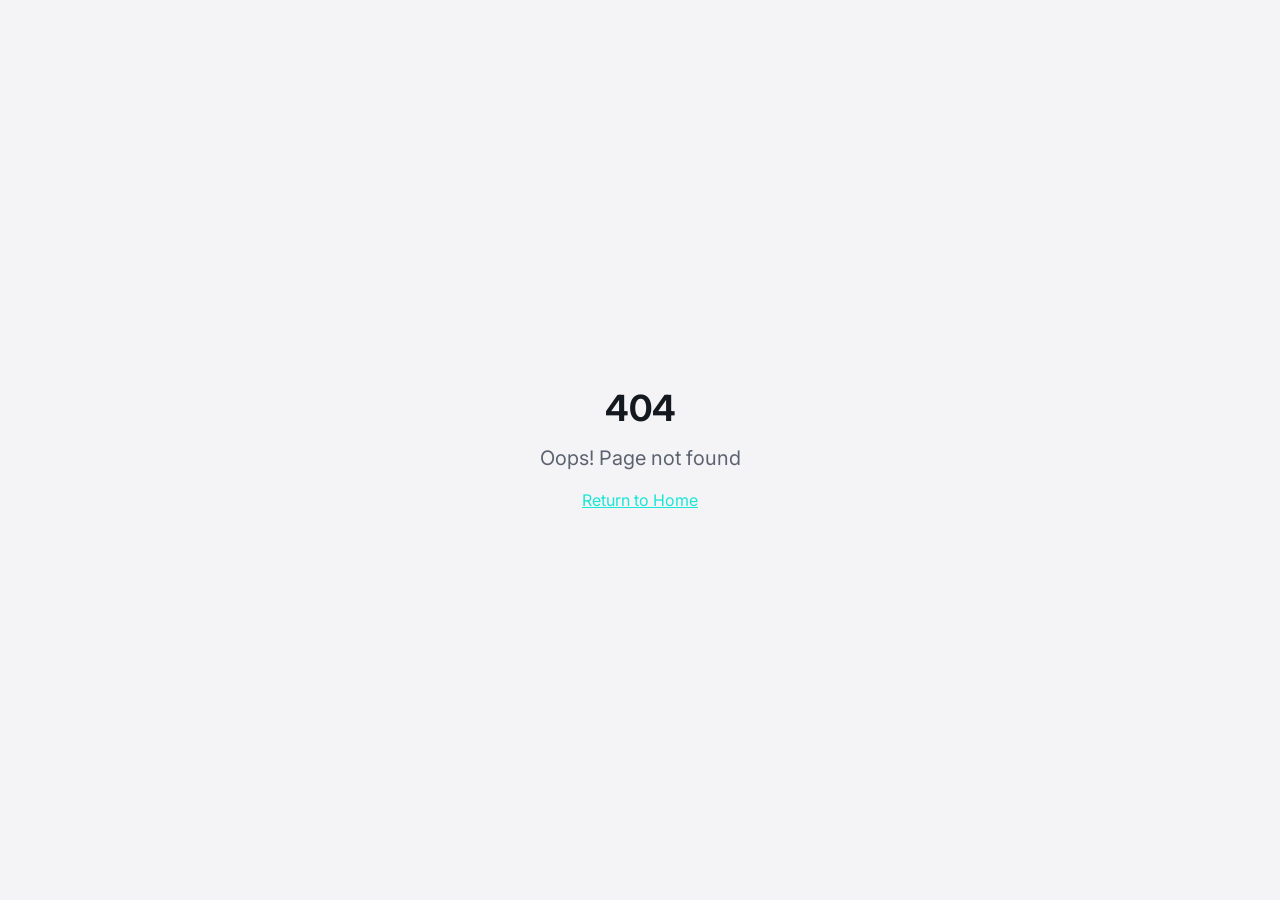
==== commit e053a011: "포트폴리오 빌드" ====
--- a/index.html
+++ b/index.html
@@ -1,28 +1,28 @@
-<!doctype html>
-<html lang="en">
-  <head>
-    <meta charset="UTF-8" />
-    <meta name="viewport" content="width=device-width, initial-scale=1.0" />
-    <!-- TODO: Set the document title to the name of your application -->
-    <title>프론트엔드 박세희 | 포트폴리오</title>
-    <meta name="description" content="Lovable Generated Project" />
-    <meta name="author" content="Lovable" />
-
-    <!-- TODO: Update og:title to match your application name -->
-    <meta property="og:title" content="Lovable App" />
-    <meta property="og:description" content="Lovable Generated Project" />
-    <meta property="og:type" content="website" />
-    <meta property="og:image" content="https://lovable.dev/opengraph-image-p98pqg.png" />
-
-    <meta name="twitter:card" content="summary_large_image" />
-    <meta name="twitter:site" content="@Lovable" />
-    <meta name="twitter:image" content="https://lovable.dev/opengraph-image-p98pqg.png" />
-    <script type="module" crossorigin src="/assets/index-B6vOrugi.js"></script>
-    <link rel="stylesheet" crossorigin href="/assets/index-DRwrF8sv.css">
-  </head>
-
-  <body>
-    <div id="root"></div>-
-  </body>
-</html>
+<!doctype html>
+<html lang="en">
+  <head>
+    <meta charset="UTF-8" />
+    <meta name="viewport" content="width=device-width, initial-scale=1.0" />
+    <!-- TODO: Set the document title to the name of your application -->
+    <title>프론트엔드 박세희 | 포트폴리오</title>
+    <meta name="description" content="" />
+    <meta name="author" content="psh" />
+
+    <!-- TODO: Update og:title to match your application name -->
+    <meta property="og:title" content="psh's portfolio" />
+    <meta property="og:description" content="" />
+    <meta property="og:type" content="website" />
+    <meta property="og:image" content="" />
+
+    <meta name="twitter:card" content="summary_large_image" />
+    <meta name="twitter:site" content="@" />
+    <meta name="twitter:image" content="" />
+    <script type="module" crossorigin src="/assets/index-CPxYvRra.js"></script>
+    <link rel="stylesheet" crossorigin href="/assets/index-C08aJ3xC.css">
+  </head>
+
+  <body>
+    <div id="root"></div>
+
+  </body>
+</html>
--- a/assets/index-C08aJ3xC.css
+++ b/assets/index-C08aJ3xC.css
@@ -0,0 +1 @@
+@import"https://fonts.googleapis.com/css2?family=JetBrains+Mono:wght@400;500;600;700&family=Inter:wght@300;400;500;600;700&display=swap";*,:before,:after{--tw-border-spacing-x: 0;--tw-border-spacing-y: 0;--tw-translate-x: 0;--tw-translate-y: 0;--tw-rotate: 0;--tw-skew-x: 0;--tw-skew-y: 0;--tw-scale-x: 1;--tw-scale-y: 1;--tw-pan-x: ;--tw-pan-y: ;--tw-pinch-zoom: ;--tw-scroll-snap-strictness: proximity;--tw-gradient-from-position: ;--tw-gradient-via-position: ;--tw-gradient-to-position: ;--tw-ordinal: ;--tw-slashed-zero: ;--tw-numeric-figure: ;--tw-numeric-spacing: ;--tw-numeric-fraction: ;--tw-ring-inset: ;--tw-ring-offset-width: 0px;--tw-ring-offset-color: #fff;--tw-ring-color: rgb(59 130 246 / .5);--tw-ring-offset-shadow: 0 0 #0000;--tw-ring-shadow: 0 0 #0000;--tw-shadow: 0 0 #0000;--tw-shadow-colored: 0 0 #0000;--tw-blur: ;--tw-brightness: ;--tw-contrast: ;--tw-grayscale: ;--tw-hue-rotate: ;--tw-invert: ;--tw-saturate: ;--tw-sepia: ;--tw-drop-shadow: ;--tw-backdrop-blur: ;--tw-backdrop-brightness: ;--tw-backdrop-contrast: ;--tw-backdrop-grayscale: ;--tw-backdrop-hue-rotate: ;--tw-backdrop-invert: ;--tw-backdrop-opacity: ;--tw-backdrop-saturate: ;--tw-backdrop-sepia: ;--tw-contain-size: ;--tw-contain-layout: ;--tw-contain-paint: ;--tw-contain-style: }::backdrop{--tw-border-spacing-x: 0;--tw-border-spacing-y: 0;--tw-translate-x: 0;--tw-translate-y: 0;--tw-rotate: 0;--tw-skew-x: 0;--tw-skew-y: 0;--tw-scale-x: 1;--tw-scale-y: 1;--tw-pan-x: ;--tw-pan-y: ;--tw-pinch-zoom: ;--tw-scroll-snap-strictness: proximity;--tw-gradient-from-position: ;--tw-gradient-via-position: ;--tw-gradient-to-position: ;--tw-ordinal: ;--tw-slashed-zero: ;--tw-numeric-figure: ;--tw-numeric-spacing: ;--tw-numeric-fraction: ;--tw-ring-inset: ;--tw-ring-offset-width: 0px;--tw-ring-offset-color: #fff;--tw-ring-color: rgb(59 130 246 / .5);--tw-ring-offset-shadow: 0 0 #0000;--tw-ring-shadow: 0 0 #0000;--tw-shadow: 0 0 #0000;--tw-shadow-colored: 0 0 #0000;--tw-blur: ;--tw-brightness: ;--tw-contrast: ;--tw-grayscale: ;--tw-hue-rotate: ;--tw-invert: ;--tw-saturate: ;--tw-sepia: ;--tw-drop-shadow: ;--tw-backdrop-blur: ;--tw-backdrop-brightness: ;--tw-backdrop-contrast: ;--tw-backdrop-grayscale: ;--tw-backdrop-hue-rotate: ;--tw-backdrop-invert: ;--tw-backdrop-opacity: ;--tw-backdrop-saturate: ;--tw-backdrop-sepia: ;--tw-contain-size: ;--tw-contain-layout: ;--tw-contain-paint: ;--tw-contain-style: }*,:before,:after{box-sizing:border-box;border-width:0;border-style:solid;border-color:#e5e7eb}:before,:after{--tw-content: ""}html,:host{line-height:1.5;-webkit-text-size-adjust:100%;-moz-tab-size:4;-o-tab-size:4;tab-size:4;font-family:Inter,sans-serif;font-feature-settings:normal;font-variation-settings:normal;-webkit-tap-highlight-color:transparent}body{margin:0;line-height:inherit}hr{height:0;color:inherit;border-top-width:1px}abbr:where([title]){-webkit-text-decoration:underline dotted;text-decoration:underline dotted}h1,h2,h3,h4,h5,h6{font-size:inherit;font-weight:inherit}a{color:inherit;text-decoration:inherit}b,strong{font-weight:bolder}code,kbd,samp,pre{font-family:JetBrains Mono,monospace;font-feature-settings:normal;font-variation-settings:normal;font-size:1em}small{font-size:80%}sub,sup{font-size:75%;line-height:0;position:relative;vertical-align:baseline}sub{bottom:-.25em}sup{top:-.5em}table{text-indent:0;border-color:inherit;border-collapse:collapse}button,input,optgroup,select,textarea{font-family:inherit;font-feature-settings:inherit;font-variation-settings:inherit;font-size:100%;font-weight:inherit;line-height:inherit;letter-spacing:inherit;color:inherit;margin:0;padding:0}button,select{text-transform:none}button,input:where([type=button]),input:where([type=reset]),input:where([type=submit]){-webkit-appearance:button;background-color:transparent;background-image:none}:-moz-focusring{outline:auto}:-moz-ui-invalid{box-shadow:none}progress{vertical-align:baseline}::-webkit-inner-spin-button,::-webkit-outer-spin-button{height:auto}[type=search]{-webkit-appearance:textfield;outline-offset:-2px}::-webkit-search-decoration{-webkit-appearance:none}::-webkit-file-upload-button{-webkit-appearance:button;font:inherit}summary{display:list-item}blockquote,dl,dd,h1,h2,h3,h4,h5,h6,hr,figure,p,pre{margin:0}fieldset{margin:0;padding:0}legend{padding:0}ol,ul,menu{list-style:none;margin:0;padding:0}dialog{padding:0}textarea{resize:vertical}input::-moz-placeholder,textarea::-moz-placeholder{opacity:1;color:#9ca3af}input::placeholder,textarea::placeholder{opacity:1;color:#9ca3af}button,[role=button]{cursor:pointer}:disabled{cursor:default}img,svg,video,canvas,audio,iframe,embed,object{display:block;vertical-align:middle}img,video{max-width:100%;height:auto}[hidden]:where(:not([hidden=until-found])){display:none}:root{--background: 0 0% 100%;--foreground: 220 20% 10%;--card: 0 0% 100%;--card-foreground: 220 20% 10%;--popover: 0 0% 100%;--popover-foreground: 220 20% 10%;--primary: 175 80% 50%;--primary-foreground: 0 0% 100%;--secondary: 220 10% 96%;--secondary-foreground: 220 20% 10%;--muted: 220 10% 96%;--muted-foreground: 220 10% 40%;--accent: 175 80% 50%;--accent-foreground: 0 0% 100%;--destructive: 0 84.2% 60.2%;--destructive-foreground: 0 0% 100%;--border: 220 10% 90%;--input: 220 10% 90%;--ring: 175 80% 50%;--radius: .75rem;--font-sans: "Inter", sans-serif;--font-mono: "JetBrains Mono", monospace;--gradient-accent: linear-gradient(135deg, hsl(175 80% 50%), hsl(200 80% 60%));--gradient-subtle: linear-gradient(180deg, hsl(0 0% 98%), hsl(0 0% 100%));--shadow-glow: 0 0 40px hsl(175 80% 50% / .15)}*{border-color:hsl(var(--border))}html{scroll-behavior:smooth}body{background-color:hsl(var(--background));font-family:Inter,sans-serif;color:hsl(var(--foreground));-webkit-font-smoothing:antialiased;-moz-osx-font-smoothing:grayscale;font-family:var(--font-sans)}.font-mono{font-family:var(--font-mono)}.text-gradient{-webkit-background-clip:text;background-clip:text;color:transparent;background-image:var(--gradient-accent)}.section-container{margin-left:auto;margin-right:auto;max-width:64rem;padding:6rem 1.5rem}.card-hover{transition-property:all;transition-timing-function:cubic-bezier(.4,0,.2,1);transition-duration:.3s;animation-duration:.3s}.card-hover:hover{border-color:hsl(var(--primary) / .5);--tw-shadow: 0 10px 15px -3px rgb(0 0 0 / .1), 0 4px 6px -4px rgb(0 0 0 / .1);--tw-shadow-colored: 0 10px 15px -3px var(--tw-shadow-color), 0 4px 6px -4px var(--tw-shadow-color);box-shadow:var(--tw-ring-offset-shadow, 0 0 #0000),var(--tw-ring-shadow, 0 0 #0000),var(--tw-shadow)}.card-hover:hover{box-shadow:var(--shadow-glow)}.nav-link{font-family:var(--font-mono);font-family:JetBrains Mono,monospace;font-size:.875rem;line-height:1.25rem;color:hsl(var(--muted-foreground));transition-property:color,background-color,border-color,text-decoration-color,fill,stroke;transition-timing-function:cubic-bezier(.4,0,.2,1);transition-duration:.2s;animation-duration:.2s}.nav-link:hover{color:hsl(var(--primary))}.sr-only{position:absolute;width:1px;height:1px;padding:0;margin:-1px;overflow:hidden;clip:rect(0,0,0,0);white-space:nowrap;border-width:0}.pointer-events-none{pointer-events:none}.pointer-events-auto{pointer-events:auto}.visible{visibility:visible}.invisible{visibility:hidden}.fixed{position:fixed}.absolute{position:absolute}.relative{position:relative}.sticky{position:sticky}.inset-0{top:0;right:0;bottom:0;left:0}.inset-x-0{left:0;right:0}.inset-y-0{top:0;bottom:0}.-bottom-12{bottom:-3rem}.-left-12{left:-3rem}.-right-12{right:-3rem}.-top-12{top:-3rem}.bottom-0{bottom:0}.bottom-10{bottom:2.5rem}.left-0{left:0}.left-1{left:.25rem}.left-1\/2{left:50%}.left-2{left:.5rem}.left-\[50\%\]{left:50%}.right-0{right:0}.right-1{right:.25rem}.right-2{right:.5rem}.right-3{right:.75rem}.right-4{right:1rem}.top-0{top:0}.top-1\.5{top:.375rem}.top-1\/2{top:50%}.top-1\/4{top:25%}.top-2{top:.5rem}.top-3\.5{top:.875rem}.top-4{top:1rem}.top-\[1px\]{top:1px}.top-\[50\%\]{top:50%}.top-\[60\%\]{top:60%}.top-full{top:100%}.z-10{z-index:10}.z-20{z-index:20}.z-50{z-index:50}.z-\[100\]{z-index:100}.z-\[1\]{z-index:1}.-mx-1{margin-left:-.25rem;margin-right:-.25rem}.mx-2{margin-left:.5rem;margin-right:.5rem}.mx-3\.5{margin-left:.875rem;margin-right:.875rem}.mx-auto{margin-left:auto;margin-right:auto}.my-0\.5{margin-top:.125rem;margin-bottom:.125rem}.my-1{margin-top:.25rem;margin-bottom:.25rem}.-ml-4{margin-left:-1rem}.-mt-4{margin-top:-1rem}.mb-1{margin-bottom:.25rem}.mb-10{margin-bottom:2.5rem}.mb-12{margin-bottom:3rem}.mb-2{margin-bottom:.5rem}.mb-3{margin-bottom:.75rem}.mb-4{margin-bottom:1rem}.mb-5{margin-bottom:1.25rem}.mb-6{margin-bottom:1.5rem}.mb-8{margin-bottom:2rem}.ml-1{margin-left:.25rem}.ml-4{margin-left:1rem}.ml-auto{margin-left:auto}.mr-1\.5{margin-right:.375rem}.mr-2{margin-right:.5rem}.mt-0\.5{margin-top:.125rem}.mt-1\.5{margin-top:.375rem}.mt-2{margin-top:.5rem}.mt-24{margin-top:6rem}.mt-4{margin-top:1rem}.mt-8{margin-top:2rem}.mt-auto{margin-top:auto}.line-clamp-3{overflow:hidden;display:-webkit-box;-webkit-box-orient:vertical;-webkit-line-clamp:3}.block{display:block}.inline-block{display:inline-block}.flex{display:flex}.inline-flex{display:inline-flex}.table{display:table}.grid{display:grid}.hidden{display:none}.aspect-square{aspect-ratio:1 / 1}.aspect-video{aspect-ratio:16 / 9}.size-4{width:1rem;height:1rem}.h-1\.5{height:.375rem}.h-10{height:2.5rem}.h-11{height:2.75rem}.h-12{height:3rem}.h-2{height:.5rem}.h-2\.5{height:.625rem}.h-24{height:6rem}.h-3{height:.75rem}.h-3\.5{height:.875rem}.h-4{height:1rem}.h-44{height:11rem}.h-5{height:1.25rem}.h-6{height:1.5rem}.h-7{height:1.75rem}.h-8{height:2rem}.h-9{height:2.25rem}.h-\[1px\]{height:1px}.h-\[600px\]{height:600px}.h-\[var\(--radix-navigation-menu-viewport-height\)\]{height:var(--radix-navigation-menu-viewport-height)}.h-\[var\(--radix-select-trigger-height\)\]{height:var(--radix-select-trigger-height)}.h-auto{height:auto}.h-full{height:100%}.h-px{height:1px}.h-svh{height:100svh}.max-h-96{max-height:24rem}.max-h-\[300px\]{max-height:300px}.max-h-\[90vh\]{max-height:90vh}.max-h-screen{max-height:100vh}.min-h-0{min-height:0px}.min-h-\[80px\]{min-height:80px}.min-h-screen{min-height:100vh}.min-h-svh{min-height:100svh}.w-0{width:0px}.w-1{width:.25rem}.w-10{width:2.5rem}.w-11{width:2.75rem}.w-2{width:.5rem}.w-2\.5{width:.625rem}.w-24{width:6rem}.w-3{width:.75rem}.w-3\.5{width:.875rem}.w-3\/4{width:75%}.w-4{width:1rem}.w-5{width:1.25rem}.w-6{width:1.5rem}.w-64{width:16rem}.w-7{width:1.75rem}.w-72{width:18rem}.w-8{width:2rem}.w-9{width:2.25rem}.w-\[--sidebar-width\]{width:var(--sidebar-width)}.w-\[100px\]{width:100px}.w-\[1px\]{width:1px}.w-\[600px\]{width:600px}.w-auto{width:auto}.w-fit{width:-moz-fit-content;width:fit-content}.w-full{width:100%}.w-max{width:-moz-max-content;width:max-content}.w-px{width:1px}.min-w-0{min-width:0px}.min-w-5{min-width:1.25rem}.min-w-\[120px\]{min-width:120px}.min-w-\[12rem\]{min-width:12rem}.min-w-\[8rem\]{min-width:8rem}.min-w-\[var\(--radix-select-trigger-width\)\]{min-width:var(--radix-select-trigger-width)}.max-w-2xl{max-width:42rem}.max-w-3xl{max-width:48rem}.max-w-4xl{max-width:56rem}.max-w-5xl{max-width:64rem}.max-w-\[--skeleton-width\]{max-width:var(--skeleton-width)}.max-w-lg{max-width:32rem}.max-w-max{max-width:-moz-max-content;max-width:max-content}.flex-1{flex:1 1 0%}.shrink-0{flex-shrink:0}.grow{flex-grow:1}.grow-0{flex-grow:0}.basis-full{flex-basis:100%}.caption-bottom{caption-side:bottom}.border-collapse{border-collapse:collapse}.-translate-x-1\/2{--tw-translate-x: -50%;transform:translate(var(--tw-translate-x),var(--tw-translate-y)) rotate(var(--tw-rotate)) skew(var(--tw-skew-x)) skewY(var(--tw-skew-y)) scaleX(var(--tw-scale-x)) scaleY(var(--tw-scale-y))}.-translate-x-px{--tw-translate-x: -1px;transform:translate(var(--tw-translate-x),var(--tw-translate-y)) rotate(var(--tw-rotate)) skew(var(--tw-skew-x)) skewY(var(--tw-skew-y)) scaleX(var(--tw-scale-x)) scaleY(var(--tw-scale-y))}.-translate-y-1\/2{--tw-translate-y: -50%;transform:translate(var(--tw-translate-x),var(--tw-translate-y)) rotate(var(--tw-rotate)) skew(var(--tw-skew-x)) skewY(var(--tw-skew-y)) scaleX(var(--tw-scale-x)) scaleY(var(--tw-scale-y))}.translate-x-\[-50\%\]{--tw-translate-x: -50%;transform:translate(var(--tw-translate-x),var(--tw-translate-y)) rotate(var(--tw-rotate)) skew(var(--tw-skew-x)) skewY(var(--tw-skew-y)) scaleX(var(--tw-scale-x)) scaleY(var(--tw-scale-y))}.translate-x-px{--tw-translate-x: 1px;transform:translate(var(--tw-translate-x),var(--tw-translate-y)) rotate(var(--tw-rotate)) skew(var(--tw-skew-x)) skewY(var(--tw-skew-y)) scaleX(var(--tw-scale-x)) scaleY(var(--tw-scale-y))}.translate-y-\[-50\%\]{--tw-translate-y: -50%;transform:translate(var(--tw-translate-x),var(--tw-translate-y)) rotate(var(--tw-rotate)) skew(var(--tw-skew-x)) skewY(var(--tw-skew-y)) scaleX(var(--tw-scale-x)) scaleY(var(--tw-scale-y))}.rotate-45{--tw-rotate: 45deg;transform:translate(var(--tw-translate-x),var(--tw-translate-y)) rotate(var(--tw-rotate)) skew(var(--tw-skew-x)) skewY(var(--tw-skew-y)) scaleX(var(--tw-scale-x)) scaleY(var(--tw-scale-y))}.rotate-90{--tw-rotate: 90deg;transform:translate(var(--tw-translate-x),var(--tw-translate-y)) rotate(var(--tw-rotate)) skew(var(--tw-skew-x)) skewY(var(--tw-skew-y)) scaleX(var(--tw-scale-x)) scaleY(var(--tw-scale-y))}.transform{transform:translate(var(--tw-translate-x),var(--tw-translate-y)) rotate(var(--tw-rotate)) skew(var(--tw-skew-x)) skewY(var(--tw-skew-y)) scaleX(var(--tw-scale-x)) scaleY(var(--tw-scale-y))}@keyframes pulse{50%{opacity:.5}}.animate-pulse{animation:pulse 2s cubic-bezier(.4,0,.6,1) infinite}.cursor-default{cursor:default}.cursor-pointer{cursor:pointer}.touch-none{touch-action:none}.select-none{-webkit-user-select:none;-moz-user-select:none;user-select:none}.list-disc{list-style-type:disc}.list-none{list-style-type:none}.grid-cols-1{grid-template-columns:repeat(1,minmax(0,1fr))}.flex-row{flex-direction:row}.flex-col{flex-direction:column}.flex-col-reverse{flex-direction:column-reverse}.flex-wrap{flex-wrap:wrap}.items-start{align-items:flex-start}.items-end{align-items:flex-end}.items-center{align-items:center}.items-stretch{align-items:stretch}.justify-start{justify-content:flex-start}.justify-center{justify-content:center}.justify-between{justify-content:space-between}.gap-1{gap:.25rem}.gap-1\.5{gap:.375rem}.gap-12{gap:3rem}.gap-2{gap:.5rem}.gap-3{gap:.75rem}.gap-4{gap:1rem}.gap-6{gap:1.5rem}.gap-8{gap:2rem}.space-x-1>:not([hidden])~:not([hidden]){--tw-space-x-reverse: 0;margin-right:calc(.25rem * var(--tw-space-x-reverse));margin-left:calc(.25rem * calc(1 - var(--tw-space-x-reverse)))}.space-x-4>:not([hidden])~:not([hidden]){--tw-space-x-reverse: 0;margin-right:calc(1rem * var(--tw-space-x-reverse));margin-left:calc(1rem * calc(1 - var(--tw-space-x-reverse)))}.space-y-1>:not([hidden])~:not([hidden]){--tw-space-y-reverse: 0;margin-top:calc(.25rem * calc(1 - var(--tw-space-y-reverse)));margin-bottom:calc(.25rem * var(--tw-space-y-reverse))}.space-y-1\.5>:not([hidden])~:not([hidden]){--tw-space-y-reverse: 0;margin-top:calc(.375rem * calc(1 - var(--tw-space-y-reverse)));margin-bottom:calc(.375rem * var(--tw-space-y-reverse))}.space-y-12>:not([hidden])~:not([hidden]){--tw-space-y-reverse: 0;margin-top:calc(3rem * calc(1 - var(--tw-space-y-reverse)));margin-bottom:calc(3rem * var(--tw-space-y-reverse))}.space-y-14>:not([hidden])~:not([hidden]){--tw-space-y-reverse: 0;margin-top:calc(3.5rem * calc(1 - var(--tw-space-y-reverse)));margin-bottom:calc(3.5rem * var(--tw-space-y-reverse))}.space-y-2>:not([hidden])~:not([hidden]){--tw-space-y-reverse: 0;margin-top:calc(.5rem * calc(1 - var(--tw-space-y-reverse)));margin-bottom:calc(.5rem * var(--tw-space-y-reverse))}.space-y-24>:not([hidden])~:not([hidden]){--tw-space-y-reverse: 0;margin-top:calc(6rem * calc(1 - var(--tw-space-y-reverse)));margin-bottom:calc(6rem * var(--tw-space-y-reverse))}.space-y-3>:not([hidden])~:not([hidden]){--tw-space-y-reverse: 0;margin-top:calc(.75rem * calc(1 - var(--tw-space-y-reverse)));margin-bottom:calc(.75rem * var(--tw-space-y-reverse))}.space-y-4>:not([hidden])~:not([hidden]){--tw-space-y-reverse: 0;margin-top:calc(1rem * calc(1 - var(--tw-space-y-reverse)));margin-bottom:calc(1rem * var(--tw-space-y-reverse))}.space-y-6>:not([hidden])~:not([hidden]){--tw-space-y-reverse: 0;margin-top:calc(1.5rem * calc(1 - var(--tw-space-y-reverse)));margin-bottom:calc(1.5rem * var(--tw-space-y-reverse))}.overflow-auto{overflow:auto}.overflow-hidden{overflow:hidden}.overflow-y-auto{overflow-y:auto}.overflow-x-hidden{overflow-x:hidden}.whitespace-nowrap{white-space:nowrap}.whitespace-pre-line{white-space:pre-line}.break-words{overflow-wrap:break-word}.rounded{border-radius:.25rem}.rounded-\[2px\]{border-radius:2px}.rounded-\[inherit\]{border-radius:inherit}.rounded-full{border-radius:9999px}.rounded-lg{border-radius:var(--radius)}.rounded-md{border-radius:calc(var(--radius) - 2px)}.rounded-sm{border-radius:calc(var(--radius) - 4px)}.rounded-t-\[10px\]{border-top-left-radius:10px;border-top-right-radius:10px}.rounded-tl-sm{border-top-left-radius:calc(var(--radius) - 4px)}.border{border-width:1px}.border-2{border-width:2px}.border-\[1\.5px\]{border-width:1.5px}.border-y{border-top-width:1px;border-bottom-width:1px}.border-b{border-bottom-width:1px}.border-l{border-left-width:1px}.border-r{border-right-width:1px}.border-t{border-top-width:1px}.border-dashed{border-style:dashed}.border-\[--color-border\]{border-color:var(--color-border)}.border-border{border-color:hsl(var(--border))}.border-border\/50{border-color:hsl(var(--border) / .5)}.border-destructive{border-color:hsl(var(--destructive))}.border-destructive\/50{border-color:hsl(var(--destructive) / .5)}.border-input{border-color:hsl(var(--input))}.border-primary{border-color:hsl(var(--primary))}.border-teal-500{--tw-border-opacity: 1;border-color:rgb(20 184 166 / var(--tw-border-opacity, 1))}.border-transparent{border-color:transparent}.border-l-transparent{border-left-color:transparent}.border-t-transparent{border-top-color:transparent}.bg-\[--color-bg\]{background-color:var(--color-bg)}.bg-accent{background-color:hsl(var(--accent))}.bg-background{background-color:hsl(var(--background))}.bg-background\/80{background-color:hsl(var(--background) / .8)}.bg-black\/80{background-color:#000c}.bg-border{background-color:hsl(var(--border))}.bg-card{background-color:hsl(var(--card))}.bg-card\/50{background-color:hsl(var(--card) / .5)}.bg-cyan-500{--tw-bg-opacity: 1;background-color:rgb(6 182 212 / var(--tw-bg-opacity, 1))}.bg-destructive{background-color:hsl(var(--destructive))}.bg-foreground{background-color:hsl(var(--foreground))}.bg-muted{background-color:hsl(var(--muted))}.bg-muted\/30{background-color:hsl(var(--muted) / .3)}.bg-muted\/50{background-color:hsl(var(--muted) / .5)}.bg-popover{background-color:hsl(var(--popover))}.bg-primary{background-color:hsl(var(--primary))}.bg-primary\/10{background-color:hsl(var(--primary) / .1)}.bg-secondary{background-color:hsl(var(--secondary))}.bg-secondary\/30{background-color:hsl(var(--secondary) / .3)}.bg-secondary\/80{background-color:hsl(var(--secondary) / .8)}.bg-teal-500{--tw-bg-opacity: 1;background-color:rgb(20 184 166 / var(--tw-bg-opacity, 1))}.bg-transparent{background-color:transparent}.bg-gradient-to-r{background-image:linear-gradient(to right,var(--tw-gradient-stops))}.bg-gradient-to-t{background-image:linear-gradient(to top,var(--tw-gradient-stops))}.from-black\/60{--tw-gradient-from: rgb(0 0 0 / .6) var(--tw-gradient-from-position);--tw-gradient-to: rgb(0 0 0 / 0) var(--tw-gradient-to-position);--tw-gradient-stops: var(--tw-gradient-from), var(--tw-gradient-to)}.from-cyan-500\/20{--tw-gradient-from: rgb(6 182 212 / .2) var(--tw-gradient-from-position);--tw-gradient-to: rgb(6 182 212 / 0) var(--tw-gradient-to-position);--tw-gradient-stops: var(--tw-gradient-from), var(--tw-gradient-to)}.from-emerald-500\/20{--tw-gradient-from: rgb(16 185 129 / .2) var(--tw-gradient-from-position);--tw-gradient-to: rgb(16 185 129 / 0) var(--tw-gradient-to-position);--tw-gradient-stops: var(--tw-gradient-from), var(--tw-gradient-to)}.via-black\/0{--tw-gradient-to: rgb(0 0 0 / 0) var(--tw-gradient-to-position);--tw-gradient-stops: var(--tw-gradient-from), rgb(0 0 0 / 0) var(--tw-gradient-via-position), var(--tw-gradient-to)}.to-black\/0{--tw-gradient-to: rgb(0 0 0 / 0) var(--tw-gradient-to-position)}.to-blue-500\/20{--tw-gradient-to: rgb(59 130 246 / .2) var(--tw-gradient-to-position)}.to-teal-500\/20{--tw-gradient-to: rgb(20 184 166 / .2) var(--tw-gradient-to-position)}.fill-blue-500{fill:#3b82f6}.fill-current{fill:currentColor}.fill-muted-foreground{fill:hsl(var(--muted-foreground))}.object-contain{-o-object-fit:contain;object-fit:contain}.object-cover{-o-object-fit:cover;object-fit:cover}.p-0{padding:0}.p-1{padding:.25rem}.p-2{padding:.5rem}.p-3{padding:.75rem}.p-4{padding:1rem}.p-6{padding:1.5rem}.p-8{padding:2rem}.p-\[1px\]{padding:1px}.px-1{padding-left:.25rem;padding-right:.25rem}.px-10{padding-left:2.5rem;padding-right:2.5rem}.px-2{padding-left:.5rem;padding-right:.5rem}.px-2\.5{padding-left:.625rem;padding-right:.625rem}.px-3{padding-left:.75rem;padding-right:.75rem}.px-4{padding-left:1rem;padding-right:1rem}.px-5{padding-left:1.25rem;padding-right:1.25rem}.px-6{padding-left:1.5rem;padding-right:1.5rem}.px-8{padding-left:2rem;padding-right:2rem}.py-0\.5{padding-top:.125rem;padding-bottom:.125rem}.py-1{padding-top:.25rem;padding-bottom:.25rem}.py-1\.5{padding-top:.375rem;padding-bottom:.375rem}.py-10{padding-top:2.5rem;padding-bottom:2.5rem}.py-12{padding-top:3rem;padding-bottom:3rem}.py-16{padding-top:4rem;padding-bottom:4rem}.py-2{padding-top:.5rem;padding-bottom:.5rem}.py-24{padding-top:6rem;padding-bottom:6rem}.py-3{padding-top:.75rem;padding-bottom:.75rem}.py-4{padding-top:1rem;padding-bottom:1rem}.py-6{padding-top:1.5rem;padding-bottom:1.5rem}.py-8{padding-top:2rem;padding-bottom:2rem}.pb-16{padding-bottom:4rem}.pb-3{padding-bottom:.75rem}.pb-4{padding-bottom:1rem}.pl-2\.5{padding-left:.625rem}.pl-4{padding-left:1rem}.pl-8{padding-left:2rem}.pr-2{padding-right:.5rem}.pr-2\.5{padding-right:.625rem}.pr-8{padding-right:2rem}.pt-0{padding-top:0}.pt-1{padding-top:.25rem}.pt-12{padding-top:3rem}.pt-20{padding-top:5rem}.pt-3{padding-top:.75rem}.pt-4{padding-top:1rem}.pt-6{padding-top:1.5rem}.text-left{text-align:left}.text-center{text-align:center}.align-middle{vertical-align:middle}.font-mono{font-family:JetBrains Mono,monospace}.text-2xl{font-size:1.5rem;line-height:2rem}.text-3xl{font-size:1.875rem;line-height:2.25rem}.text-4xl{font-size:2.25rem;line-height:2.5rem}.text-5xl{font-size:3rem;line-height:1}.text-\[0\.8rem\]{font-size:.8rem}.text-base{font-size:1rem;line-height:1.5rem}.text-lg{font-size:1.125rem;line-height:1.75rem}.text-sm{font-size:.875rem;line-height:1.25rem}.text-xl{font-size:1.25rem;line-height:1.75rem}.text-xs{font-size:.75rem;line-height:1rem}.font-bold{font-weight:700}.font-medium{font-weight:500}.font-normal{font-weight:400}.font-semibold{font-weight:600}.uppercase{text-transform:uppercase}.tabular-nums{--tw-numeric-spacing: tabular-nums;font-variant-numeric:var(--tw-ordinal) var(--tw-slashed-zero) var(--tw-numeric-figure) var(--tw-numeric-spacing) var(--tw-numeric-fraction)}.leading-none{line-height:1}.leading-relaxed{line-height:1.625}.leading-tight{line-height:1.25}.tracking-tight{letter-spacing:-.025em}.tracking-wider{letter-spacing:.05em}.tracking-widest{letter-spacing:.1em}.text-accent-foreground{color:hsl(var(--accent-foreground))}.text-blue-500{--tw-text-opacity: 1;color:rgb(59 130 246 / var(--tw-text-opacity, 1))}.text-card-foreground{color:hsl(var(--card-foreground))}.text-current{color:currentColor}.text-cyan-500{--tw-text-opacity: 1;color:rgb(6 182 212 / var(--tw-text-opacity, 1))}.text-destructive{color:hsl(var(--destructive))}.text-destructive-foreground{color:hsl(var(--destructive-foreground))}.text-foreground{color:hsl(var(--foreground))}.text-foreground\/50{color:hsl(var(--foreground) / .5)}.text-muted-foreground{color:hsl(var(--muted-foreground))}.text-muted-foreground\/50{color:hsl(var(--muted-foreground) / .5)}.text-muted-foreground\/60{color:hsl(var(--muted-foreground) / .6)}.text-popover-foreground{color:hsl(var(--popover-foreground))}.text-primary{color:hsl(var(--primary))}.text-primary-foreground{color:hsl(var(--primary-foreground))}.text-primary\/80{color:hsl(var(--primary) / .8)}.text-secondary-foreground{color:hsl(var(--secondary-foreground))}.text-teal-500{--tw-text-opacity: 1;color:rgb(20 184 166 / var(--tw-text-opacity, 1))}.text-white{--tw-text-opacity: 1;color:rgb(255 255 255 / var(--tw-text-opacity, 1))}.underline{text-decoration-line:underline}.underline-offset-4{text-underline-offset:4px}.opacity-0{opacity:0}.opacity-50{opacity:.5}.opacity-60{opacity:.6}.opacity-70{opacity:.7}.opacity-90{opacity:.9}.shadow-\[0_0_0_1px_hsl\(var\(--sidebar-border\)\)\]{--tw-shadow: 0 0 0 1px hsl(var(--sidebar-border));--tw-shadow-colored: 0 0 0 1px var(--tw-shadow-color);box-shadow:var(--tw-ring-offset-shadow, 0 0 #0000),var(--tw-ring-shadow, 0 0 #0000),var(--tw-shadow)}.shadow-lg{--tw-shadow: 0 10px 15px -3px rgb(0 0 0 / .1), 0 4px 6px -4px rgb(0 0 0 / .1);--tw-shadow-colored: 0 10px 15px -3px var(--tw-shadow-color), 0 4px 6px -4px var(--tw-shadow-color);box-shadow:var(--tw-ring-offset-shadow, 0 0 #0000),var(--tw-ring-shadow, 0 0 #0000),var(--tw-shadow)}.shadow-md{--tw-shadow: 0 4px 6px -1px rgb(0 0 0 / .1), 0 2px 4px -2px rgb(0 0 0 / .1);--tw-shadow-colored: 0 4px 6px -1px var(--tw-shadow-color), 0 2px 4px -2px var(--tw-shadow-color);box-shadow:var(--tw-ring-offset-shadow, 0 0 #0000),var(--tw-ring-shadow, 0 0 #0000),var(--tw-shadow)}.shadow-none{--tw-shadow: 0 0 #0000;--tw-shadow-colored: 0 0 #0000;box-shadow:var(--tw-ring-offset-shadow, 0 0 #0000),var(--tw-ring-shadow, 0 0 #0000),var(--tw-shadow)}.shadow-sm{--tw-shadow: 0 1px 2px 0 rgb(0 0 0 / .05);--tw-shadow-colored: 0 1px 2px 0 var(--tw-shadow-color);box-shadow:var(--tw-ring-offset-shadow, 0 0 #0000),var(--tw-ring-shadow, 0 0 #0000),var(--tw-shadow)}.shadow-xl{--tw-shadow: 0 20px 25px -5px rgb(0 0 0 / .1), 0 8px 10px -6px rgb(0 0 0 / .1);--tw-shadow-colored: 0 20px 25px -5px var(--tw-shadow-color), 0 8px 10px -6px var(--tw-shadow-color);box-shadow:var(--tw-ring-offset-shadow, 0 0 #0000),var(--tw-ring-shadow, 0 0 #0000),var(--tw-shadow)}.outline-none{outline:2px solid transparent;outline-offset:2px}.outline{outline-style:solid}.ring-0{--tw-ring-offset-shadow: var(--tw-ring-inset) 0 0 0 var(--tw-ring-offset-width) var(--tw-ring-offset-color);--tw-ring-shadow: var(--tw-ring-inset) 0 0 0 calc(0px + var(--tw-ring-offset-width)) var(--tw-ring-color);box-shadow:var(--tw-ring-offset-shadow),var(--tw-ring-shadow),var(--tw-shadow, 0 0 #0000)}.ring-2{--tw-ring-offset-shadow: var(--tw-ring-inset) 0 0 0 var(--tw-ring-offset-width) var(--tw-ring-offset-color);--tw-ring-shadow: var(--tw-ring-inset) 0 0 0 calc(2px + var(--tw-ring-offset-width)) var(--tw-ring-color);box-shadow:var(--tw-ring-offset-shadow),var(--tw-ring-shadow),var(--tw-shadow, 0 0 #0000)}.ring-ring{--tw-ring-color: hsl(var(--ring))}.ring-offset-background{--tw-ring-offset-color: hsl(var(--background))}.blur-\[120px\]{--tw-blur: blur(120px);filter:var(--tw-blur) var(--tw-brightness) var(--tw-contrast) var(--tw-grayscale) var(--tw-hue-rotate) var(--tw-invert) var(--tw-saturate) var(--tw-sepia) var(--tw-drop-shadow)}.blur-xl{--tw-blur: blur(24px);filter:var(--tw-blur) var(--tw-brightness) var(--tw-contrast) var(--tw-grayscale) var(--tw-hue-rotate) var(--tw-invert) var(--tw-saturate) var(--tw-sepia) var(--tw-drop-shadow)}.filter{filter:var(--tw-blur) var(--tw-brightness) var(--tw-contrast) var(--tw-grayscale) var(--tw-hue-rotate) var(--tw-invert) var(--tw-saturate) var(--tw-sepia) var(--tw-drop-shadow)}.backdrop-blur-md{--tw-backdrop-blur: blur(12px);-webkit-backdrop-filter:var(--tw-backdrop-blur) var(--tw-backdrop-brightness) var(--tw-backdrop-contrast) var(--tw-backdrop-grayscale) var(--tw-backdrop-hue-rotate) var(--tw-backdrop-invert) var(--tw-backdrop-opacity) var(--tw-backdrop-saturate) var(--tw-backdrop-sepia);backdrop-filter:var(--tw-backdrop-blur) var(--tw-backdrop-brightness) var(--tw-backdrop-contrast) var(--tw-backdrop-grayscale) var(--tw-backdrop-hue-rotate) var(--tw-backdrop-invert) var(--tw-backdrop-opacity) var(--tw-backdrop-saturate) var(--tw-backdrop-sepia)}.transition{transition-property:color,background-color,border-color,text-decoration-color,fill,stroke,opacity,box-shadow,transform,filter,-webkit-backdrop-filter;transition-property:color,background-color,border-color,text-decoration-color,fill,stroke,opacity,box-shadow,transform,filter,backdrop-filter;transition-property:color,background-color,border-color,text-decoration-color,fill,stroke,opacity,box-shadow,transform,filter,backdrop-filter,-webkit-backdrop-filter;transition-timing-function:cubic-bezier(.4,0,.2,1);transition-duration:.15s}.transition-\[left\,right\,width\]{transition-property:left,right,width;transition-timing-function:cubic-bezier(.4,0,.2,1);transition-duration:.15s}.transition-\[margin\,opa\]{transition-property:margin,opa;transition-timing-function:cubic-bezier(.4,0,.2,1);transition-duration:.15s}.transition-\[width\,height\,padding\]{transition-property:width,height,padding;transition-timing-function:cubic-bezier(.4,0,.2,1);transition-duration:.15s}.transition-\[width\]{transition-property:width;transition-timing-function:cubic-bezier(.4,0,.2,1);transition-duration:.15s}.transition-all{transition-property:all;transition-timing-function:cubic-bezier(.4,0,.2,1);transition-duration:.15s}.transition-colors{transition-property:color,background-color,border-color,text-decoration-color,fill,stroke;transition-timing-function:cubic-bezier(.4,0,.2,1);transition-duration:.15s}.transition-opacity{transition-property:opacity;transition-timing-function:cubic-bezier(.4,0,.2,1);transition-duration:.15s}.transition-transform{transition-property:transform;transition-timing-function:cubic-bezier(.4,0,.2,1);transition-duration:.15s}.duration-1000{transition-duration:1s}.duration-200{transition-duration:.2s}.duration-300{transition-duration:.3s}.duration-500{transition-duration:.5s}.ease-in-out{transition-timing-function:cubic-bezier(.4,0,.2,1)}.ease-linear{transition-timing-function:linear}@keyframes enter{0%{opacity:var(--tw-enter-opacity, 1);transform:translate3d(var(--tw-enter-translate-x, 0),var(--tw-enter-translate-y, 0),0) scale3d(var(--tw-enter-scale, 1),var(--tw-enter-scale, 1),var(--tw-enter-scale, 1)) rotate(var(--tw-enter-rotate, 0))}}@keyframes exit{to{opacity:var(--tw-exit-opacity, 1);transform:translate3d(var(--tw-exit-translate-x, 0),var(--tw-exit-translate-y, 0),0) scale3d(var(--tw-exit-scale, 1),var(--tw-exit-scale, 1),var(--tw-exit-scale, 1)) rotate(var(--tw-exit-rotate, 0))}}.animate-in{animation-name:enter;animation-duration:.15s;--tw-enter-opacity: initial;--tw-enter-scale: initial;--tw-enter-rotate: initial;--tw-enter-translate-x: initial;--tw-enter-translate-y: initial}.fade-in-0{--tw-enter-opacity: 0}.fade-in-80{--tw-enter-opacity: .8}.zoom-in-95{--tw-enter-scale: .95}.duration-1000{animation-duration:1s}.duration-200{animation-duration:.2s}.duration-300{animation-duration:.3s}.duration-500{animation-duration:.5s}.ease-in-out{animation-timing-function:cubic-bezier(.4,0,.2,1)}.ease-linear{animation-timing-function:linear}.file\:border-0::file-selector-button{border-width:0px}.file\:bg-transparent::file-selector-button{background-color:transparent}.file\:text-sm::file-selector-button{font-size:.875rem;line-height:1.25rem}.file\:font-medium::file-selector-button{font-weight:500}.file\:text-foreground::file-selector-button{color:hsl(var(--foreground))}.placeholder\:text-muted-foreground::-moz-placeholder{color:hsl(var(--muted-foreground))}.placeholder\:text-muted-foreground::placeholder{color:hsl(var(--muted-foreground))}.after\:absolute:after{content:var(--tw-content);position:absolute}.after\:-inset-2:after{content:var(--tw-content);top:-.5rem;right:-.5rem;bottom:-.5rem;left:-.5rem}.after\:inset-y-0:after{content:var(--tw-content);top:0;bottom:0}.after\:left-1\/2:after{content:var(--tw-content);left:50%}.after\:w-1:after{content:var(--tw-content);width:.25rem}.after\:w-\[2px\]:after{content:var(--tw-content);width:2px}.after\:-translate-x-1\/2:after{content:var(--tw-content);--tw-translate-x: -50%;transform:translate(var(--tw-translate-x),var(--tw-translate-y)) rotate(var(--tw-rotate)) skew(var(--tw-skew-x)) skewY(var(--tw-skew-y)) scaleX(var(--tw-scale-x)) scaleY(var(--tw-scale-y))}.first\:rounded-l-md:first-child{border-top-left-radius:calc(var(--radius) - 2px);border-bottom-left-radius:calc(var(--radius) - 2px)}.first\:border-l:first-child{border-left-width:1px}.last\:rounded-r-md:last-child{border-top-right-radius:calc(var(--radius) - 2px);border-bottom-right-radius:calc(var(--radius) - 2px)}.focus-within\:relative:focus-within{position:relative}.focus-within\:z-20:focus-within{z-index:20}.hover\:border-cyan-500\/50:hover{border-color:#06b6d480}.hover\:border-primary\/50:hover{border-color:hsl(var(--primary) / .5)}.hover\:border-teal-500\/50:hover{border-color:#14b8a680}.hover\:bg-accent:hover{background-color:hsl(var(--accent))}.hover\:bg-cyan-600:hover{--tw-bg-opacity: 1;background-color:rgb(8 145 178 / var(--tw-bg-opacity, 1))}.hover\:bg-destructive\/80:hover{background-color:hsl(var(--destructive) / .8)}.hover\:bg-destructive\/90:hover{background-color:hsl(var(--destructive) / .9)}.hover\:bg-muted:hover{background-color:hsl(var(--muted))}.hover\:bg-muted\/50:hover{background-color:hsl(var(--muted) / .5)}.hover\:bg-primary:hover{background-color:hsl(var(--primary))}.hover\:bg-primary\/80:hover{background-color:hsl(var(--primary) / .8)}.hover\:bg-primary\/90:hover{background-color:hsl(var(--primary) / .9)}.hover\:bg-secondary:hover{background-color:hsl(var(--secondary))}.hover\:bg-secondary\/80:hover{background-color:hsl(var(--secondary) / .8)}.hover\:bg-teal-600:hover{--tw-bg-opacity: 1;background-color:rgb(13 148 136 / var(--tw-bg-opacity, 1))}.hover\:text-accent-foreground:hover{color:hsl(var(--accent-foreground))}.hover\:text-blue-600:hover{--tw-text-opacity: 1;color:rgb(37 99 235 / var(--tw-text-opacity, 1))}.hover\:text-foreground:hover{color:hsl(var(--foreground))}.hover\:text-muted-foreground:hover{color:hsl(var(--muted-foreground))}.hover\:text-primary:hover{color:hsl(var(--primary))}.hover\:text-primary-foreground:hover{color:hsl(var(--primary-foreground))}.hover\:text-primary\/90:hover{color:hsl(var(--primary) / .9)}.hover\:underline:hover{text-decoration-line:underline}.hover\:opacity-100:hover{opacity:1}.hover\:opacity-90:hover{opacity:.9}.hover\:shadow-\[0_0_0_1px_hsl\(var\(--sidebar-accent\)\)\]:hover{--tw-shadow: 0 0 0 1px hsl(var(--sidebar-accent));--tw-shadow-colored: 0 0 0 1px var(--tw-shadow-color);box-shadow:var(--tw-ring-offset-shadow, 0 0 #0000),var(--tw-ring-shadow, 0 0 #0000),var(--tw-shadow)}.hover\:shadow-lg:hover{--tw-shadow: 0 10px 15px -3px rgb(0 0 0 / .1), 0 4px 6px -4px rgb(0 0 0 / .1);--tw-shadow-colored: 0 10px 15px -3px var(--tw-shadow-color), 0 4px 6px -4px var(--tw-shadow-color);box-shadow:var(--tw-ring-offset-shadow, 0 0 #0000),var(--tw-ring-shadow, 0 0 #0000),var(--tw-shadow)}.focus\:bg-accent:focus{background-color:hsl(var(--accent))}.focus\:bg-primary:focus{background-color:hsl(var(--primary))}.focus\:text-accent-foreground:focus{color:hsl(var(--accent-foreground))}.focus\:text-primary-foreground:focus{color:hsl(var(--primary-foreground))}.focus\:opacity-100:focus{opacity:1}.focus\:outline-none:focus{outline:2px solid transparent;outline-offset:2px}.focus\:ring-2:focus{--tw-ring-offset-shadow: var(--tw-ring-inset) 0 0 0 var(--tw-ring-offset-width) var(--tw-ring-offset-color);--tw-ring-shadow: var(--tw-ring-inset) 0 0 0 calc(2px + var(--tw-ring-offset-width)) var(--tw-ring-color);box-shadow:var(--tw-ring-offset-shadow),var(--tw-ring-shadow),var(--tw-shadow, 0 0 #0000)}.focus\:ring-ring:focus{--tw-ring-color: hsl(var(--ring))}.focus\:ring-offset-2:focus{--tw-ring-offset-width: 2px}.focus-visible\:outline-none:focus-visible{outline:2px solid transparent;outline-offset:2px}.focus-visible\:ring-1:focus-visible{--tw-ring-offset-shadow: var(--tw-ring-inset) 0 0 0 var(--tw-ring-offset-width) var(--tw-ring-offset-color);--tw-ring-shadow: var(--tw-ring-inset) 0 0 0 calc(1px + var(--tw-ring-offset-width)) var(--tw-ring-color);box-shadow:var(--tw-ring-offset-shadow),var(--tw-ring-shadow),var(--tw-shadow, 0 0 #0000)}.focus-visible\:ring-2:focus-visible{--tw-ring-offset-shadow: var(--tw-ring-inset) 0 0 0 var(--tw-ring-offset-width) var(--tw-ring-offset-color);--tw-ring-shadow: var(--tw-ring-inset) 0 0 0 calc(2px + var(--tw-ring-offset-width)) var(--tw-ring-color);box-shadow:var(--tw-ring-offset-shadow),var(--tw-ring-shadow),var(--tw-shadow, 0 0 #0000)}.focus-visible\:ring-ring:focus-visible{--tw-ring-color: hsl(var(--ring))}.focus-visible\:ring-offset-1:focus-visible{--tw-ring-offset-width: 1px}.focus-visible\:ring-offset-2:focus-visible{--tw-ring-offset-width: 2px}.focus-visible\:ring-offset-background:focus-visible{--tw-ring-offset-color: hsl(var(--background))}.disabled\:pointer-events-none:disabled{pointer-events:none}.disabled\:cursor-not-allowed:disabled{cursor:not-allowed}.disabled\:opacity-50:disabled{opacity:.5}.group\/menu-item:focus-within .group-focus-within\/menu-item\:opacity-100{opacity:1}.group:hover .group-hover\:translate-x-1{--tw-translate-x: .25rem;transform:translate(var(--tw-translate-x),var(--tw-translate-y)) rotate(var(--tw-rotate)) skew(var(--tw-skew-x)) skewY(var(--tw-skew-y)) scaleX(var(--tw-scale-x)) scaleY(var(--tw-scale-y))}.group\/theme:hover .group-hover\/theme\:scale-110{--tw-scale-x: 1.1;--tw-scale-y: 1.1;transform:translate(var(--tw-translate-x),var(--tw-translate-y)) rotate(var(--tw-rotate)) skew(var(--tw-skew-x)) skewY(var(--tw-skew-y)) scaleX(var(--tw-scale-x)) scaleY(var(--tw-scale-y))}.group:hover .group-hover\:scale-105{--tw-scale-x: 1.05;--tw-scale-y: 1.05;transform:translate(var(--tw-translate-x),var(--tw-translate-y)) rotate(var(--tw-rotate)) skew(var(--tw-skew-x)) skewY(var(--tw-skew-y)) scaleX(var(--tw-scale-x)) scaleY(var(--tw-scale-y))}.group:hover .group-hover\:text-primary{color:hsl(var(--primary))}.group\/menu-item:hover .group-hover\/menu-item\:opacity-100,.group\/theme:hover .group-hover\/theme\:opacity-100,.group:hover .group-hover\:opacity-100{opacity:1}.group.destructive .group-\[\.destructive\]\:border-muted\/40{border-color:hsl(var(--muted) / .4)}.group.toaster .group-\[\.toaster\]\:border-border{border-color:hsl(var(--border))}.group.toast .group-\[\.toast\]\:bg-muted{background-color:hsl(var(--muted))}.group.toast .group-\[\.toast\]\:bg-primary{background-color:hsl(var(--primary))}.group.toaster .group-\[\.toaster\]\:bg-background{background-color:hsl(var(--background))}.group.destructive .group-\[\.destructive\]\:text-red-300{--tw-text-opacity: 1;color:rgb(252 165 165 / var(--tw-text-opacity, 1))}.group.toast .group-\[\.toast\]\:text-muted-foreground{color:hsl(var(--muted-foreground))}.group.toast .group-\[\.toast\]\:text-primary-foreground{color:hsl(var(--primary-foreground))}.group.toaster .group-\[\.toaster\]\:text-foreground{color:hsl(var(--foreground))}.group.toaster .group-\[\.toaster\]\:shadow-lg{--tw-shadow: 0 10px 15px -3px rgb(0 0 0 / .1), 0 4px 6px -4px rgb(0 0 0 / .1);--tw-shadow-colored: 0 10px 15px -3px var(--tw-shadow-color), 0 4px 6px -4px var(--tw-shadow-color);box-shadow:var(--tw-ring-offset-shadow, 0 0 #0000),var(--tw-ring-shadow, 0 0 #0000),var(--tw-shadow)}.group.destructive .group-\[\.destructive\]\:hover\:border-destructive\/30:hover{border-color:hsl(var(--destructive) / .3)}.group.destructive .group-\[\.destructive\]\:hover\:bg-destructive:hover{background-color:hsl(var(--destructive))}.group.destructive .group-\[\.destructive\]\:hover\:text-destructive-foreground:hover{color:hsl(var(--destructive-foreground))}.group.destructive .group-\[\.destructive\]\:hover\:text-red-50:hover{--tw-text-opacity: 1;color:rgb(254 242 242 / var(--tw-text-opacity, 1))}.group.destructive .group-\[\.destructive\]\:focus\:ring-destructive:focus{--tw-ring-color: hsl(var(--destructive))}.group.destructive .group-\[\.destructive\]\:focus\:ring-red-400:focus{--tw-ring-opacity: 1;--tw-ring-color: rgb(248 113 113 / var(--tw-ring-opacity, 1))}.group.destructive .group-\[\.destructive\]\:focus\:ring-offset-red-600:focus{--tw-ring-offset-color: #dc2626}.peer:disabled~.peer-disabled\:cursor-not-allowed{cursor:not-allowed}.peer:disabled~.peer-disabled\:opacity-70{opacity:.7}.has-\[\:disabled\]\:opacity-50:has(:disabled){opacity:.5}.group\/menu-item:has([data-sidebar=menu-action]) .group-has-\[\[data-sidebar\=menu-action\]\]\/menu-item\:pr-8{padding-right:2rem}.aria-disabled\:pointer-events-none[aria-disabled=true]{pointer-events:none}.aria-disabled\:opacity-50[aria-disabled=true]{opacity:.5}.aria-selected\:bg-accent[aria-selected=true]{background-color:hsl(var(--accent))}.aria-selected\:bg-accent\/50[aria-selected=true]{background-color:hsl(var(--accent) / .5)}.aria-selected\:text-accent-foreground[aria-selected=true]{color:hsl(var(--accent-foreground))}.aria-selected\:text-muted-foreground[aria-selected=true]{color:hsl(var(--muted-foreground))}.aria-selected\:opacity-100[aria-selected=true]{opacity:1}.aria-selected\:opacity-30[aria-selected=true]{opacity:.3}.data-\[disabled\=true\]\:pointer-events-none[data-disabled=true],.data-\[disabled\]\:pointer-events-none[data-disabled]{pointer-events:none}.data-\[panel-group-direction\=vertical\]\:h-px[data-panel-group-direction=vertical]{height:1px}.data-\[panel-group-direction\=vertical\]\:w-full[data-panel-group-direction=vertical]{width:100%}.data-\[side\=bottom\]\:translate-y-1[data-side=bottom]{--tw-translate-y: .25rem;transform:translate(var(--tw-translate-x),var(--tw-translate-y)) rotate(var(--tw-rotate)) skew(var(--tw-skew-x)) skewY(var(--tw-skew-y)) scaleX(var(--tw-scale-x)) scaleY(var(--tw-scale-y))}.data-\[side\=left\]\:-translate-x-1[data-side=left]{--tw-translate-x: -.25rem;transform:translate(var(--tw-translate-x),var(--tw-translate-y)) rotate(var(--tw-rotate)) skew(var(--tw-skew-x)) skewY(var(--tw-skew-y)) scaleX(var(--tw-scale-x)) scaleY(var(--tw-scale-y))}.data-\[side\=right\]\:translate-x-1[data-side=right]{--tw-translate-x: .25rem;transform:translate(var(--tw-translate-x),var(--tw-translate-y)) rotate(var(--tw-rotate)) skew(var(--tw-skew-x)) skewY(var(--tw-skew-y)) scaleX(var(--tw-scale-x)) scaleY(var(--tw-scale-y))}.data-\[side\=top\]\:-translate-y-1[data-side=top]{--tw-translate-y: -.25rem;transform:translate(var(--tw-translate-x),var(--tw-translate-y)) rotate(var(--tw-rotate)) skew(var(--tw-skew-x)) skewY(var(--tw-skew-y)) scaleX(var(--tw-scale-x)) scaleY(var(--tw-scale-y))}.data-\[state\=checked\]\:translate-x-5[data-state=checked]{--tw-translate-x: 1.25rem;transform:translate(var(--tw-translate-x),var(--tw-translate-y)) rotate(var(--tw-rotate)) skew(var(--tw-skew-x)) skewY(var(--tw-skew-y)) scaleX(var(--tw-scale-x)) scaleY(var(--tw-scale-y))}.data-\[state\=unchecked\]\:translate-x-0[data-state=unchecked],.data-\[swipe\=cancel\]\:translate-x-0[data-swipe=cancel]{--tw-translate-x: 0px;transform:translate(var(--tw-translate-x),var(--tw-translate-y)) rotate(var(--tw-rotate)) skew(var(--tw-skew-x)) skewY(var(--tw-skew-y)) scaleX(var(--tw-scale-x)) scaleY(var(--tw-scale-y))}.data-\[swipe\=end\]\:translate-x-\[var\(--radix-toast-swipe-end-x\)\][data-swipe=end]{--tw-translate-x: var(--radix-toast-swipe-end-x);transform:translate(var(--tw-translate-x),var(--tw-translate-y)) rotate(var(--tw-rotate)) skew(var(--tw-skew-x)) skewY(var(--tw-skew-y)) scaleX(var(--tw-scale-x)) scaleY(var(--tw-scale-y))}.data-\[swipe\=move\]\:translate-x-\[var\(--radix-toast-swipe-move-x\)\][data-swipe=move]{--tw-translate-x: var(--radix-toast-swipe-move-x);transform:translate(var(--tw-translate-x),var(--tw-translate-y)) rotate(var(--tw-rotate)) skew(var(--tw-skew-x)) skewY(var(--tw-skew-y)) scaleX(var(--tw-scale-x)) scaleY(var(--tw-scale-y))}@keyframes accordion-up{0%{height:var(--radix-accordion-content-height)}to{height:0}}.data-\[state\=closed\]\:animate-accordion-up[data-state=closed]{animation:accordion-up .2s ease-out}@keyframes accordion-down{0%{height:0}to{height:var(--radix-accordion-content-height)}}.data-\[state\=open\]\:animate-accordion-down[data-state=open]{animation:accordion-down .2s ease-out}.data-\[panel-group-direction\=vertical\]\:flex-col[data-panel-group-direction=vertical]{flex-direction:column}.data-\[active\]\:bg-accent\/50[data-active]{background-color:hsl(var(--accent) / .5)}.data-\[selected\=\'true\'\]\:bg-accent[data-selected=true]{background-color:hsl(var(--accent))}.data-\[state\=active\]\:bg-background[data-state=active]{background-color:hsl(var(--background))}.data-\[state\=checked\]\:bg-primary[data-state=checked]{background-color:hsl(var(--primary))}.data-\[state\=on\]\:bg-accent[data-state=on],.data-\[state\=open\]\:bg-accent[data-state=open]{background-color:hsl(var(--accent))}.data-\[state\=open\]\:bg-accent\/50[data-state=open]{background-color:hsl(var(--accent) / .5)}.data-\[state\=open\]\:bg-secondary[data-state=open]{background-color:hsl(var(--secondary))}.data-\[state\=selected\]\:bg-muted[data-state=selected]{background-color:hsl(var(--muted))}.data-\[state\=unchecked\]\:bg-input[data-state=unchecked]{background-color:hsl(var(--input))}.data-\[active\=true\]\:font-medium[data-active=true]{font-weight:500}.data-\[selected\=true\]\:text-accent-foreground[data-selected=true]{color:hsl(var(--accent-foreground))}.data-\[state\=active\]\:text-foreground[data-state=active]{color:hsl(var(--foreground))}.data-\[state\=checked\]\:text-primary-foreground[data-state=checked]{color:hsl(var(--primary-foreground))}.data-\[state\=on\]\:text-accent-foreground[data-state=on],.data-\[state\=open\]\:text-accent-foreground[data-state=open]{color:hsl(var(--accent-foreground))}.data-\[state\=open\]\:text-muted-foreground[data-state=open]{color:hsl(var(--muted-foreground))}.data-\[disabled\=true\]\:opacity-50[data-disabled=true],.data-\[disabled\]\:opacity-50[data-disabled]{opacity:.5}.data-\[state\=open\]\:opacity-100[data-state=open]{opacity:1}.data-\[state\=active\]\:shadow-sm[data-state=active]{--tw-shadow: 0 1px 2px 0 rgb(0 0 0 / .05);--tw-shadow-colored: 0 1px 2px 0 var(--tw-shadow-color);box-shadow:var(--tw-ring-offset-shadow, 0 0 #0000),var(--tw-ring-shadow, 0 0 #0000),var(--tw-shadow)}.data-\[swipe\=move\]\:transition-none[data-swipe=move]{transition-property:none}.data-\[state\=closed\]\:duration-300[data-state=closed]{transition-duration:.3s}.data-\[state\=open\]\:duration-500[data-state=open]{transition-duration:.5s}.data-\[motion\^\=from-\]\:animate-in[data-motion^=from-],.data-\[state\=open\]\:animate-in[data-state=open],.data-\[state\=visible\]\:animate-in[data-state=visible]{animation-name:enter;animation-duration:.15s;--tw-enter-opacity: initial;--tw-enter-scale: initial;--tw-enter-rotate: initial;--tw-enter-translate-x: initial;--tw-enter-translate-y: initial}.data-\[motion\^\=to-\]\:animate-out[data-motion^=to-],.data-\[state\=closed\]\:animate-out[data-state=closed],.data-\[state\=hidden\]\:animate-out[data-state=hidden],.data-\[swipe\=end\]\:animate-out[data-swipe=end]{animation-name:exit;animation-duration:.15s;--tw-exit-opacity: initial;--tw-exit-scale: initial;--tw-exit-rotate: initial;--tw-exit-translate-x: initial;--tw-exit-translate-y: initial}.data-\[motion\^\=from-\]\:fade-in[data-motion^=from-]{--tw-enter-opacity: 0}.data-\[motion\^\=to-\]\:fade-out[data-motion^=to-],.data-\[state\=closed\]\:fade-out-0[data-state=closed]{--tw-exit-opacity: 0}.data-\[state\=closed\]\:fade-out-80[data-state=closed]{--tw-exit-opacity: .8}.data-\[state\=hidden\]\:fade-out[data-state=hidden]{--tw-exit-opacity: 0}.data-\[state\=open\]\:fade-in-0[data-state=open],.data-\[state\=visible\]\:fade-in[data-state=visible]{--tw-enter-opacity: 0}.data-\[state\=closed\]\:zoom-out-95[data-state=closed]{--tw-exit-scale: .95}.data-\[state\=open\]\:zoom-in-90[data-state=open]{--tw-enter-scale: .9}.data-\[state\=open\]\:zoom-in-95[data-state=open]{--tw-enter-scale: .95}.data-\[motion\=from-end\]\:slide-in-from-right-52[data-motion=from-end]{--tw-enter-translate-x: 13rem}.data-\[motion\=from-start\]\:slide-in-from-left-52[data-motion=from-start]{--tw-enter-translate-x: -13rem}.data-\[motion\=to-end\]\:slide-out-to-right-52[data-motion=to-end]{--tw-exit-translate-x: 13rem}.data-\[motion\=to-start\]\:slide-out-to-left-52[data-motion=to-start]{--tw-exit-translate-x: -13rem}.data-\[side\=bottom\]\:slide-in-from-top-2[data-side=bottom]{--tw-enter-translate-y: -.5rem}.data-\[side\=left\]\:slide-in-from-right-2[data-side=left]{--tw-enter-translate-x: .5rem}.data-\[side\=right\]\:slide-in-from-left-2[data-side=right]{--tw-enter-translate-x: -.5rem}.data-\[side\=top\]\:slide-in-from-bottom-2[data-side=top]{--tw-enter-translate-y: .5rem}.data-\[state\=closed\]\:slide-out-to-bottom[data-state=closed]{--tw-exit-translate-y: 100%}.data-\[state\=closed\]\:slide-out-to-left[data-state=closed]{--tw-exit-translate-x: -100%}.data-\[state\=closed\]\:slide-out-to-left-1\/2[data-state=closed]{--tw-exit-translate-x: -50%}.data-\[state\=closed\]\:slide-out-to-right[data-state=closed],.data-\[state\=closed\]\:slide-out-to-right-full[data-state=closed]{--tw-exit-translate-x: 100%}.data-\[state\=closed\]\:slide-out-to-top[data-state=closed]{--tw-exit-translate-y: -100%}.data-\[state\=closed\]\:slide-out-to-top-\[48\%\][data-state=closed]{--tw-exit-translate-y: -48%}.data-\[state\=open\]\:slide-in-from-bottom[data-state=open]{--tw-enter-translate-y: 100%}.data-\[state\=open\]\:slide-in-from-left[data-state=open]{--tw-enter-translate-x: -100%}.data-\[state\=open\]\:slide-in-from-left-1\/2[data-state=open]{--tw-enter-translate-x: -50%}.data-\[state\=open\]\:slide-in-from-right[data-state=open]{--tw-enter-translate-x: 100%}.data-\[state\=open\]\:slide-in-from-top[data-state=open]{--tw-enter-translate-y: -100%}.data-\[state\=open\]\:slide-in-from-top-\[48\%\][data-state=open]{--tw-enter-translate-y: -48%}.data-\[state\=open\]\:slide-in-from-top-full[data-state=open]{--tw-enter-translate-y: -100%}.data-\[state\=closed\]\:duration-300[data-state=closed]{animation-duration:.3s}.data-\[state\=open\]\:duration-500[data-state=open]{animation-duration:.5s}.data-\[panel-group-direction\=vertical\]\:after\:left-0[data-panel-group-direction=vertical]:after{content:var(--tw-content);left:0}.data-\[panel-group-direction\=vertical\]\:after\:h-1[data-panel-group-direction=vertical]:after{content:var(--tw-content);height:.25rem}.data-\[panel-group-direction\=vertical\]\:after\:w-full[data-panel-group-direction=vertical]:after{content:var(--tw-content);width:100%}.data-\[panel-group-direction\=vertical\]\:after\:-translate-y-1\/2[data-panel-group-direction=vertical]:after{content:var(--tw-content);--tw-translate-y: -50%;transform:translate(var(--tw-translate-x),var(--tw-translate-y)) rotate(var(--tw-rotate)) skew(var(--tw-skew-x)) skewY(var(--tw-skew-y)) scaleX(var(--tw-scale-x)) scaleY(var(--tw-scale-y))}.data-\[panel-group-direction\=vertical\]\:after\:translate-x-0[data-panel-group-direction=vertical]:after{content:var(--tw-content);--tw-translate-x: 0px;transform:translate(var(--tw-translate-x),var(--tw-translate-y)) rotate(var(--tw-rotate)) skew(var(--tw-skew-x)) skewY(var(--tw-skew-y)) scaleX(var(--tw-scale-x)) scaleY(var(--tw-scale-y))}.group[data-collapsible=offcanvas] .group-data-\[collapsible\=offcanvas\]\:left-\[calc\(var\(--sidebar-width\)\*-1\)\]{left:calc(var(--sidebar-width) * -1)}.group[data-collapsible=offcanvas] .group-data-\[collapsible\=offcanvas\]\:right-\[calc\(var\(--sidebar-width\)\*-1\)\]{right:calc(var(--sidebar-width) * -1)}.group[data-side=left] .group-data-\[side\=left\]\:-right-4{right:-1rem}.group[data-side=right] .group-data-\[side\=right\]\:left-0{left:0}.group[data-collapsible=icon] .group-data-\[collapsible\=icon\]\:-mt-8{margin-top:-2rem}.group[data-collapsible=icon] .group-data-\[collapsible\=icon\]\:hidden{display:none}.group[data-collapsible=icon] .group-data-\[collapsible\=icon\]\:\!size-8{width:2rem!important;height:2rem!important}.group[data-collapsible=icon] .group-data-\[collapsible\=icon\]\:w-\[--sidebar-width-icon\]{width:var(--sidebar-width-icon)}.group[data-collapsible=icon] .group-data-\[collapsible\=icon\]\:w-\[calc\(var\(--sidebar-width-icon\)_\+_theme\(spacing\.4\)\)\]{width:calc(var(--sidebar-width-icon) + 1rem)}.group[data-collapsible=icon] .group-data-\[collapsible\=icon\]\:w-\[calc\(var\(--sidebar-width-icon\)_\+_theme\(spacing\.4\)_\+2px\)\]{width:calc(var(--sidebar-width-icon) + 1rem + 2px)}.group[data-collapsible=offcanvas] .group-data-\[collapsible\=offcanvas\]\:w-0{width:0px}.group[data-collapsible=offcanvas] .group-data-\[collapsible\=offcanvas\]\:translate-x-0{--tw-translate-x: 0px;transform:translate(var(--tw-translate-x),var(--tw-translate-y)) rotate(var(--tw-rotate)) skew(var(--tw-skew-x)) skewY(var(--tw-skew-y)) scaleX(var(--tw-scale-x)) scaleY(var(--tw-scale-y))}.group[data-side=right] .group-data-\[side\=right\]\:rotate-180,.group[data-state=open] .group-data-\[state\=open\]\:rotate-180{--tw-rotate: 180deg;transform:translate(var(--tw-translate-x),var(--tw-translate-y)) rotate(var(--tw-rotate)) skew(var(--tw-skew-x)) skewY(var(--tw-skew-y)) scaleX(var(--tw-scale-x)) scaleY(var(--tw-scale-y))}.group[data-collapsible=icon] .group-data-\[collapsible\=icon\]\:overflow-hidden{overflow:hidden}.group[data-variant=floating] .group-data-\[variant\=floating\]\:rounded-lg{border-radius:var(--radius)}.group[data-variant=floating] .group-data-\[variant\=floating\]\:border{border-width:1px}.group[data-side=left] .group-data-\[side\=left\]\:border-r{border-right-width:1px}.group[data-side=right] .group-data-\[side\=right\]\:border-l{border-left-width:1px}.group[data-collapsible=icon] .group-data-\[collapsible\=icon\]\:\!p-0{padding:0!important}.group[data-collapsible=icon] .group-data-\[collapsible\=icon\]\:\!p-2{padding:.5rem!important}.group[data-collapsible=icon] .group-data-\[collapsible\=icon\]\:opacity-0{opacity:0}.group[data-variant=floating] .group-data-\[variant\=floating\]\:shadow{--tw-shadow: 0 1px 3px 0 rgb(0 0 0 / .1), 0 1px 2px -1px rgb(0 0 0 / .1);--tw-shadow-colored: 0 1px 3px 0 var(--tw-shadow-color), 0 1px 2px -1px var(--tw-shadow-color);box-shadow:var(--tw-ring-offset-shadow, 0 0 #0000),var(--tw-ring-shadow, 0 0 #0000),var(--tw-shadow)}.group[data-collapsible=offcanvas] .group-data-\[collapsible\=offcanvas\]\:after\:left-full:after{content:var(--tw-content);left:100%}.peer\/menu-button[data-size=default]~.peer-data-\[size\=default\]\/menu-button\:top-1\.5{top:.375rem}.peer\/menu-button[data-size=lg]~.peer-data-\[size\=lg\]\/menu-button\:top-2\.5{top:.625rem}.peer\/menu-button[data-size=sm]~.peer-data-\[size\=sm\]\/menu-button\:top-1{top:.25rem}.peer[data-variant=inset]~.peer-data-\[variant\=inset\]\:min-h-\[calc\(100svh-theme\(spacing\.4\)\)\]{min-height:calc(100svh - 1rem)}.dark\:border-destructive:is(.dark *){border-color:hsl(var(--destructive))}@media (min-width: 640px){.sm\:bottom-0{bottom:0}.sm\:right-0{right:0}.sm\:top-auto{top:auto}.sm\:mt-0{margin-top:0}.sm\:flex{display:flex}.sm\:max-w-sm{max-width:24rem}.sm\:grid-cols-2{grid-template-columns:repeat(2,minmax(0,1fr))}.sm\:flex-row{flex-direction:row}.sm\:flex-col{flex-direction:column}.sm\:justify-end{justify-content:flex-end}.sm\:gap-2\.5{gap:.625rem}.sm\:space-x-2>:not([hidden])~:not([hidden]){--tw-space-x-reverse: 0;margin-right:calc(.5rem * var(--tw-space-x-reverse));margin-left:calc(.5rem * calc(1 - var(--tw-space-x-reverse)))}.sm\:space-x-4>:not([hidden])~:not([hidden]){--tw-space-x-reverse: 0;margin-right:calc(1rem * var(--tw-space-x-reverse));margin-left:calc(1rem * calc(1 - var(--tw-space-x-reverse)))}.sm\:space-y-0>:not([hidden])~:not([hidden]){--tw-space-y-reverse: 0;margin-top:calc(0px * calc(1 - var(--tw-space-y-reverse)));margin-bottom:calc(0px * var(--tw-space-y-reverse))}.sm\:rounded-lg{border-radius:var(--radius)}.sm\:text-left{text-align:left}.data-\[state\=open\]\:sm\:slide-in-from-bottom-full[data-state=open]{--tw-enter-translate-y: 100%}}@media (min-width: 768px){.md\:absolute{position:absolute}.md\:block{display:block}.md\:flex{display:flex}.md\:w-\[var\(--radix-navigation-menu-viewport-width\)\]{width:var(--radix-navigation-menu-viewport-width)}.md\:w-auto{width:auto}.md\:max-w-\[420px\]{max-width:420px}.md\:grid-cols-2{grid-template-columns:repeat(2,minmax(0,1fr))}.md\:grid-cols-3{grid-template-columns:repeat(3,minmax(0,1fr))}.md\:flex-row{flex-direction:row}.md\:flex-row-reverse{flex-direction:row-reverse}.md\:items-center{align-items:center}.md\:p-12{padding:3rem}.md\:py-16{padding-top:4rem;padding-bottom:4rem}.md\:pb-24{padding-bottom:6rem}.md\:pt-16{padding-top:4rem}.md\:text-2xl{font-size:1.5rem;line-height:2rem}.md\:text-4xl{font-size:2.25rem;line-height:2.5rem}.md\:text-5xl{font-size:3rem;line-height:1}.md\:text-7xl{font-size:4.5rem;line-height:1}.md\:text-sm{font-size:.875rem;line-height:1.25rem}.md\:opacity-0{opacity:0}.after\:md\:hidden:after{content:var(--tw-content);display:none}.peer[data-variant=inset]~.md\:peer-data-\[variant\=inset\]\:m-2{margin:.5rem}.peer[data-state=collapsed][data-variant=inset]~.md\:peer-data-\[state\=collapsed\]\:peer-data-\[variant\=inset\]\:ml-2{margin-left:.5rem}.peer[data-variant=inset]~.md\:peer-data-\[variant\=inset\]\:ml-0{margin-left:0}.peer[data-variant=inset]~.md\:peer-data-\[variant\=inset\]\:rounded-xl{border-radius:.75rem}.peer[data-variant=inset]~.md\:peer-data-\[variant\=inset\]\:shadow{--tw-shadow: 0 1px 3px 0 rgb(0 0 0 / .1), 0 1px 2px -1px rgb(0 0 0 / .1);--tw-shadow-colored: 0 1px 3px 0 var(--tw-shadow-color), 0 1px 2px -1px var(--tw-shadow-color);box-shadow:var(--tw-ring-offset-shadow, 0 0 #0000),var(--tw-ring-shadow, 0 0 #0000),var(--tw-shadow)}}@media (min-width: 1024px){.lg\:grid-cols-4{grid-template-columns:repeat(4,minmax(0,1fr))}}.\[\&\:has\(\[aria-selected\]\)\]\:bg-accent:has([aria-selected]){background-color:hsl(var(--accent))}.first\:\[\&\:has\(\[aria-selected\]\)\]\:rounded-l-md:has([aria-selected]):first-child{border-top-left-radius:calc(var(--radius) - 2px);border-bottom-left-radius:calc(var(--radius) - 2px)}.last\:\[\&\:has\(\[aria-selected\]\)\]\:rounded-r-md:has([aria-selected]):last-child{border-top-right-radius:calc(var(--radius) - 2px);border-bottom-right-radius:calc(var(--radius) - 2px)}.\[\&\:has\(\[aria-selected\]\.day-outside\)\]\:bg-accent\/50:has([aria-selected].day-outside){background-color:hsl(var(--accent) / .5)}.\[\&\:has\(\[aria-selected\]\.day-range-end\)\]\:rounded-r-md:has([aria-selected].day-range-end){border-top-right-radius:calc(var(--radius) - 2px);border-bottom-right-radius:calc(var(--radius) - 2px)}.\[\&\:has\(\[role\=checkbox\]\)\]\:pr-0:has([role=checkbox]){padding-right:0}.\[\&\>button\]\:hidden>button{display:none}.\[\&\>span\:last-child\]\:truncate>span:last-child{overflow:hidden;text-overflow:ellipsis;white-space:nowrap}.\[\&\>span\]\:line-clamp-1>span{overflow:hidden;display:-webkit-box;-webkit-box-orient:vertical;-webkit-line-clamp:1}.\[\&\>svg\+div\]\:translate-y-\[-3px\]>svg+div{--tw-translate-y: -3px;transform:translate(var(--tw-translate-x),var(--tw-translate-y)) rotate(var(--tw-rotate)) skew(var(--tw-skew-x)) skewY(var(--tw-skew-y)) scaleX(var(--tw-scale-x)) scaleY(var(--tw-scale-y))}.\[\&\>svg\]\:absolute>svg{position:absolute}.\[\&\>svg\]\:left-4>svg{left:1rem}.\[\&\>svg\]\:top-4>svg{top:1rem}.\[\&\>svg\]\:size-3\.5>svg{width:.875rem;height:.875rem}.\[\&\>svg\]\:size-4>svg{width:1rem;height:1rem}.\[\&\>svg\]\:h-2\.5>svg{height:.625rem}.\[\&\>svg\]\:h-3>svg{height:.75rem}.\[\&\>svg\]\:w-2\.5>svg{width:.625rem}.\[\&\>svg\]\:w-3>svg{width:.75rem}.\[\&\>svg\]\:shrink-0>svg{flex-shrink:0}.\[\&\>svg\]\:text-destructive>svg{color:hsl(var(--destructive))}.\[\&\>svg\]\:text-foreground>svg{color:hsl(var(--foreground))}.\[\&\>svg\]\:text-muted-foreground>svg{color:hsl(var(--muted-foreground))}.\[\&\>svg\~\*\]\:pl-7>svg~*{padding-left:1.75rem}.\[\&\>tr\]\:last\:border-b-0:last-child>tr{border-bottom-width:0px}.\[\&\[data-panel-group-direction\=vertical\]\>div\]\:rotate-90[data-panel-group-direction=vertical]>div{--tw-rotate: 90deg;transform:translate(var(--tw-translate-x),var(--tw-translate-y)) rotate(var(--tw-rotate)) skew(var(--tw-skew-x)) skewY(var(--tw-skew-y)) scaleX(var(--tw-scale-x)) scaleY(var(--tw-scale-y))}.\[\&\[data-state\=open\]\>svg\]\:rotate-180[data-state=open]>svg{--tw-rotate: 180deg;transform:translate(var(--tw-translate-x),var(--tw-translate-y)) rotate(var(--tw-rotate)) skew(var(--tw-skew-x)) skewY(var(--tw-skew-y)) scaleX(var(--tw-scale-x)) scaleY(var(--tw-scale-y))}.\[\&_\.recharts-cartesian-axis-tick_text\]\:fill-muted-foreground .recharts-cartesian-axis-tick text{fill:hsl(var(--muted-foreground))}.\[\&_\.recharts-cartesian-grid_line\[stroke\=\'\#ccc\'\]\]\:stroke-border\/50 .recharts-cartesian-grid line[stroke="#ccc"]{stroke:hsl(var(--border) / .5)}.\[\&_\.recharts-curve\.recharts-tooltip-cursor\]\:stroke-border .recharts-curve.recharts-tooltip-cursor{stroke:hsl(var(--border))}.\[\&_\.recharts-dot\[stroke\=\'\#fff\'\]\]\:stroke-transparent .recharts-dot[stroke="#fff"]{stroke:transparent}.\[\&_\.recharts-layer\]\:outline-none .recharts-layer{outline:2px solid transparent;outline-offset:2px}.\[\&_\.recharts-polar-grid_\[stroke\=\'\#ccc\'\]\]\:stroke-border .recharts-polar-grid [stroke="#ccc"]{stroke:hsl(var(--border))}.\[\&_\.recharts-radial-bar-background-sector\]\:fill-muted .recharts-radial-bar-background-sector,.\[\&_\.recharts-rectangle\.recharts-tooltip-cursor\]\:fill-muted .recharts-rectangle.recharts-tooltip-cursor{fill:hsl(var(--muted))}.\[\&_\.recharts-reference-line_\[stroke\=\'\#ccc\'\]\]\:stroke-border .recharts-reference-line [stroke="#ccc"]{stroke:hsl(var(--border))}.\[\&_\.recharts-sector\[stroke\=\'\#fff\'\]\]\:stroke-transparent .recharts-sector[stroke="#fff"]{stroke:transparent}.\[\&_\.recharts-sector\]\:outline-none .recharts-sector,.\[\&_\.recharts-surface\]\:outline-none .recharts-surface{outline:2px solid transparent;outline-offset:2px}.\[\&_\[cmdk-group-heading\]\]\:px-2 [cmdk-group-heading]{padding-left:.5rem;padding-right:.5rem}.\[\&_\[cmdk-group-heading\]\]\:py-1\.5 [cmdk-group-heading]{padding-top:.375rem;padding-bottom:.375rem}.\[\&_\[cmdk-group-heading\]\]\:text-xs [cmdk-group-heading]{font-size:.75rem;line-height:1rem}.\[\&_\[cmdk-group-heading\]\]\:font-medium [cmdk-group-heading]{font-weight:500}.\[\&_\[cmdk-group-heading\]\]\:text-muted-foreground [cmdk-group-heading]{color:hsl(var(--muted-foreground))}.\[\&_\[cmdk-group\]\:not\(\[hidden\]\)_\~\[cmdk-group\]\]\:pt-0 [cmdk-group]:not([hidden])~[cmdk-group]{padding-top:0}.\[\&_\[cmdk-group\]\]\:px-2 [cmdk-group]{padding-left:.5rem;padding-right:.5rem}.\[\&_\[cmdk-input-wrapper\]_svg\]\:h-5 [cmdk-input-wrapper] svg{height:1.25rem}.\[\&_\[cmdk-input-wrapper\]_svg\]\:w-5 [cmdk-input-wrapper] svg{width:1.25rem}.\[\&_\[cmdk-input\]\]\:h-12 [cmdk-input]{height:3rem}.\[\&_\[cmdk-item\]\]\:px-2 [cmdk-item]{padding-left:.5rem;padding-right:.5rem}.\[\&_\[cmdk-item\]\]\:py-3 [cmdk-item]{padding-top:.75rem;padding-bottom:.75rem}.\[\&_\[cmdk-item\]_svg\]\:h-5 [cmdk-item] svg{height:1.25rem}.\[\&_\[cmdk-item\]_svg\]\:w-5 [cmdk-item] svg{width:1.25rem}.\[\&_p\]\:leading-relaxed p{line-height:1.625}.\[\&_svg\]\:pointer-events-none svg{pointer-events:none}.\[\&_svg\]\:size-4 svg{width:1rem;height:1rem}.\[\&_svg\]\:shrink-0 svg{flex-shrink:0}.\[\&_tr\:last-child\]\:border-0 tr:last-child{border-width:0px}.\[\&_tr\]\:border-b tr{border-bottom-width:1px}[data-side=left][data-collapsible=offcanvas] .\[\[data-side\=left\]\[data-collapsible\=offcanvas\]_\&\]\:-right-2{right:-.5rem}[data-side=left][data-state=collapsed] .\[\[data-side\=left\]\[data-state\=collapsed\]_\&\]\:cursor-e-resize{cursor:e-resize}[data-side=left] .\[\[data-side\=left\]_\&\]\:cursor-w-resize{cursor:w-resize}[data-side=right][data-collapsible=offcanvas] .\[\[data-side\=right\]\[data-collapsible\=offcanvas\]_\&\]\:-left-2{left:-.5rem}[data-side=right][data-state=collapsed] .\[\[data-side\=right\]\[data-state\=collapsed\]_\&\]\:cursor-w-resize{cursor:w-resize}[data-side=right] .\[\[data-side\=right\]_\&\]\:cursor-e-resize{cursor:e-resize}
